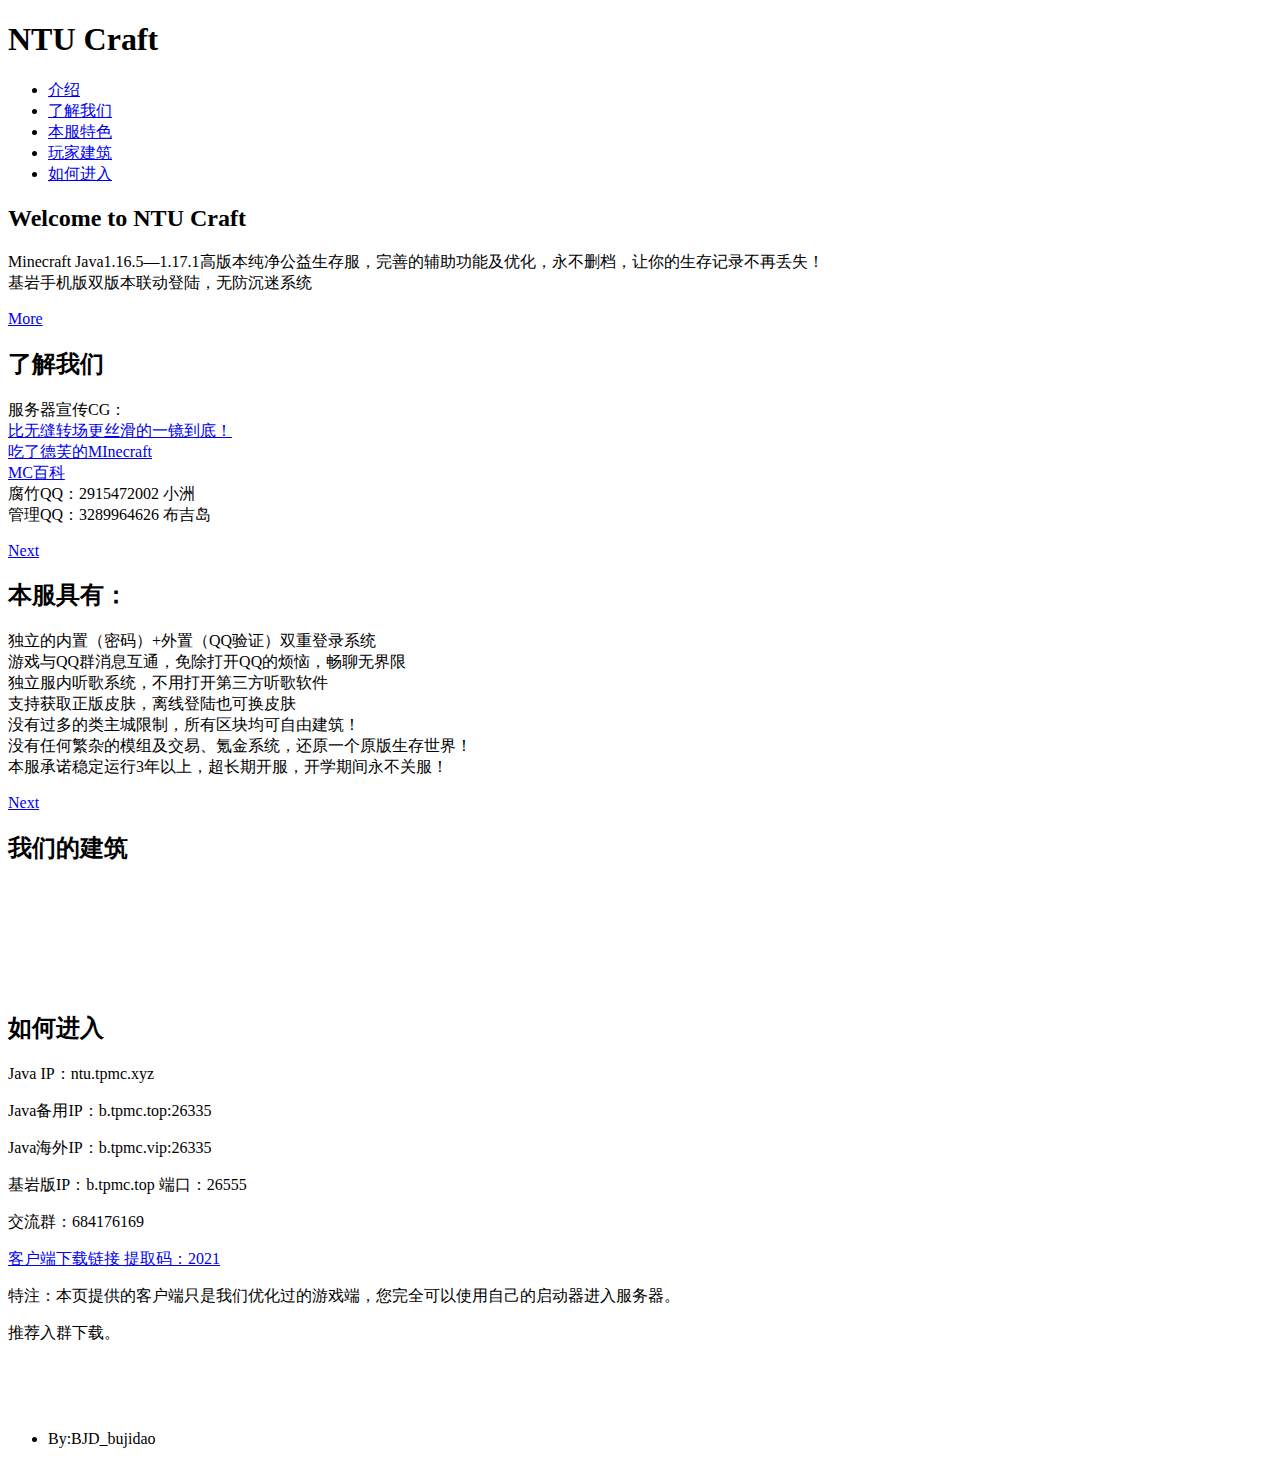
==== index.html @ eb674437 "Update index.html" ====
<!DOCTYPE HTML>
<!--
	Big Picture by HTML5 UP
	html5up.net | @ajlkn
	Free for personal and commercial use under the CCA 3.0 license (html5up.net/license)
-->
<html>
	<head>
		<title>Welcome to NTU Craft </title>
		<meta charset="utf-8" />
		<meta name="viewport" content="width=device-width, initial-scale=1, user-scalable=no" />
		<link rel="stylesheet" href="assets/css/main.css" />
		<noscript><link rel="stylesheet" href="assets/css/noscript.css" /></noscript>
	</head>
	<body class="is-preload">

		<!-- Header -->
			<header id="header">
				<h1>NTU Craft</h1>
				<nav>
					<ul>
						<li><a href="#intro">介绍</a></li>
						<li><a href="#one">了解我们</a></li>
						<li><a href="#two">本服特色</a></li>
						<li><a href="#work">玩家建筑</a></li>
						<li><a href="#contact">如何进入</a></li>
					</ul>
				</nav>
			</header>

		<!-- Intro -->
			<section id="intro" class="main style1 dark fullscreen">
				<div class="content">
					<header>
						<h2>Welcome to NTU Craft</h2>
					</header>
					<p>Minecraft Java1.16.5—1.17.1高版本纯净公益生存服，完善的辅助功能及优化，永不删档，让你的生存记录不再丢失！</strong></a><br />
					基岩手机版双版本联动登陆，无防沉迷系统</p>
					<footer>
						<a href="#one" class="button style2 down">More</a>
					</footer>
				</div>
			</section>

		<!-- One -->
			<section id="one" class="main style2 right dark fullscreen">
				<div class="content box style2">
					<header>
						<h2>了解我们</h2>
					</header>
					<p>服务器宣传CG：</strong></a><br />
						<a href="https://www.bilibili.com/video/BV1q44y1k7v3">比无缝转场更丝滑的一镜到底！</a></strong></a><br />
						<a href="https://www.bilibili.com/video/BV1xq4y1M7Hx">吃了德芙的MInecraft</a></strong></a><br />
						<a href="https://play.mcmod.cn/sv20185630.html">MC百科</a></strong></a><br />
						腐竹QQ：2915472002 小洲</strong></a><br />
						管理QQ：3289964626 布吉岛</strong></a><br />

				</div>
				<a href="#two" class="button style2 down anchored">Next</a>
			</section>

		<!-- Two -->
			<section id="two" class="main style2 left dark fullscreen">
				<div class="content box style2">
					<header>
						<h2>本服具有：</h2>
					</header>
					<p>独立的内置（密码）+外置（QQ验证）双重登录系统</strong></a><br />
						游戏与QQ群消息互通，免除打开QQ的烦恼，畅聊无界限</strong></a><br />
						独立服内听歌系统，不用打开第三方听歌软件</strong></a><br />
						支持获取正版皮肤，离线登陆也可换皮肤</strong></a><br />
						没有过多的类主城限制，所有区块均可自由建筑！</strong></a><br />
						没有任何繁杂的模组及交易、氪金系统，还原一个原版生存世界！</strong></a><br />
						本服承诺稳定运行3年以上，超长期开服，开学期间永不关服！</strong></a><br />
				</div>
				<a href="#work" class="button style2 down anchored">Next</a>
			</section>

		<!-- Work -->
			<section id="work" class="main style3 primary">
				<div class="content">
					<header>
						<h2>我们的建筑</h2>
					</header>

					<!-- Gallery  -->
						<div class="gallery">
							<article class="from-left">
								<a href="images/fulls/07.jpg" class="image fit"><img src="images/thumbs/01.jpg" title="ZW_wierd的小岛" alt="" /></a>
							</article>
							<article class="from-right">
								<a href="images/fulls/08.jpg" class="image fit"><img src="images/thumbs/02.jpg" title="BJD_bujidao的奇怪别墅" alt="" /></a>
							</article>
							<article class="from-left">
								<a href="images/fulls/03.jpg" class="image fit"><img src="images/thumbs/03.jpg" title="kss的寒舍" alt="" /></a>
							</article>
							<article class="from-right">
								<a href="images/fulls/04.jpg" class="image fit"><img src="images/thumbs/04.jpg" title="ZW_wierd的小岛" alt="" /></a>
							</article>
							<article class="from-left">
								<a href="images/fulls/05.jpg" class="image fit"><img src="images/thumbs/05.jpg" title="Vekarovsky的塔" alt="" /></a>
							</article>
							<article class="from-right">
								<a href="images/fulls/06.jpg" class="image fit"><img src="images/thumbs/06.jpg" title="BJD_bujidao的高速熔炉" alt="" /></a>
							</article>
						</div>

				</div>
			</section>

		<!-- Contact -->
			<section id="contact" class="main style3 secondary">
				<div class="content">
					<header>
						<h2>如何进入</h2>
					</header>
					<p>Java IP：ntu.tpmc.xyz</p>
					   Java备用IP：b.tpmc.top:26335</p>
					   Java海外IP：b.tpmc.vip:26335</p>
					   基岩版IP：b.tpmc.top 端口：26555</p>
					   交流群：684176169</p>
					   <a href="https://pan.baidu.com/s/1hnjFsrWrqEPJQACmv5QQeQ">客户端下载链接 提取码：2021</a></p>
					   特注：本页提供的客户端只是我们优化过的游戏端，您完全可以使用自己的启动器进入服务器。</p>
					   推荐入群下载。</p>
					</strong></a><br />
				</strong></a><br />
			</strong></a><br />
			</section>

		<!-- Footer -->
			<footer id="footer">

				<!-- Menu -->
					<ul class="menu">
						<li>By:BJD_bujidao</a></li>
					</ul>

			</footer>

		<!-- Scripts -->
			<script src="assets/js/jquery.min.js"></script>
			<script src="assets/js/jquery.poptrox.min.js"></script>
			<script src="assets/js/jquery.scrolly.min.js"></script>
			<script src="assets/js/jquery.scrollex.min.js"></script>
			<script src="assets/js/browser.min.js"></script>
			<script src="assets/js/breakpoints.min.js"></script>
			<script src="assets/js/util.js"></script>
			<script src="assets/js/main.js"></script>

	</body>
</html>
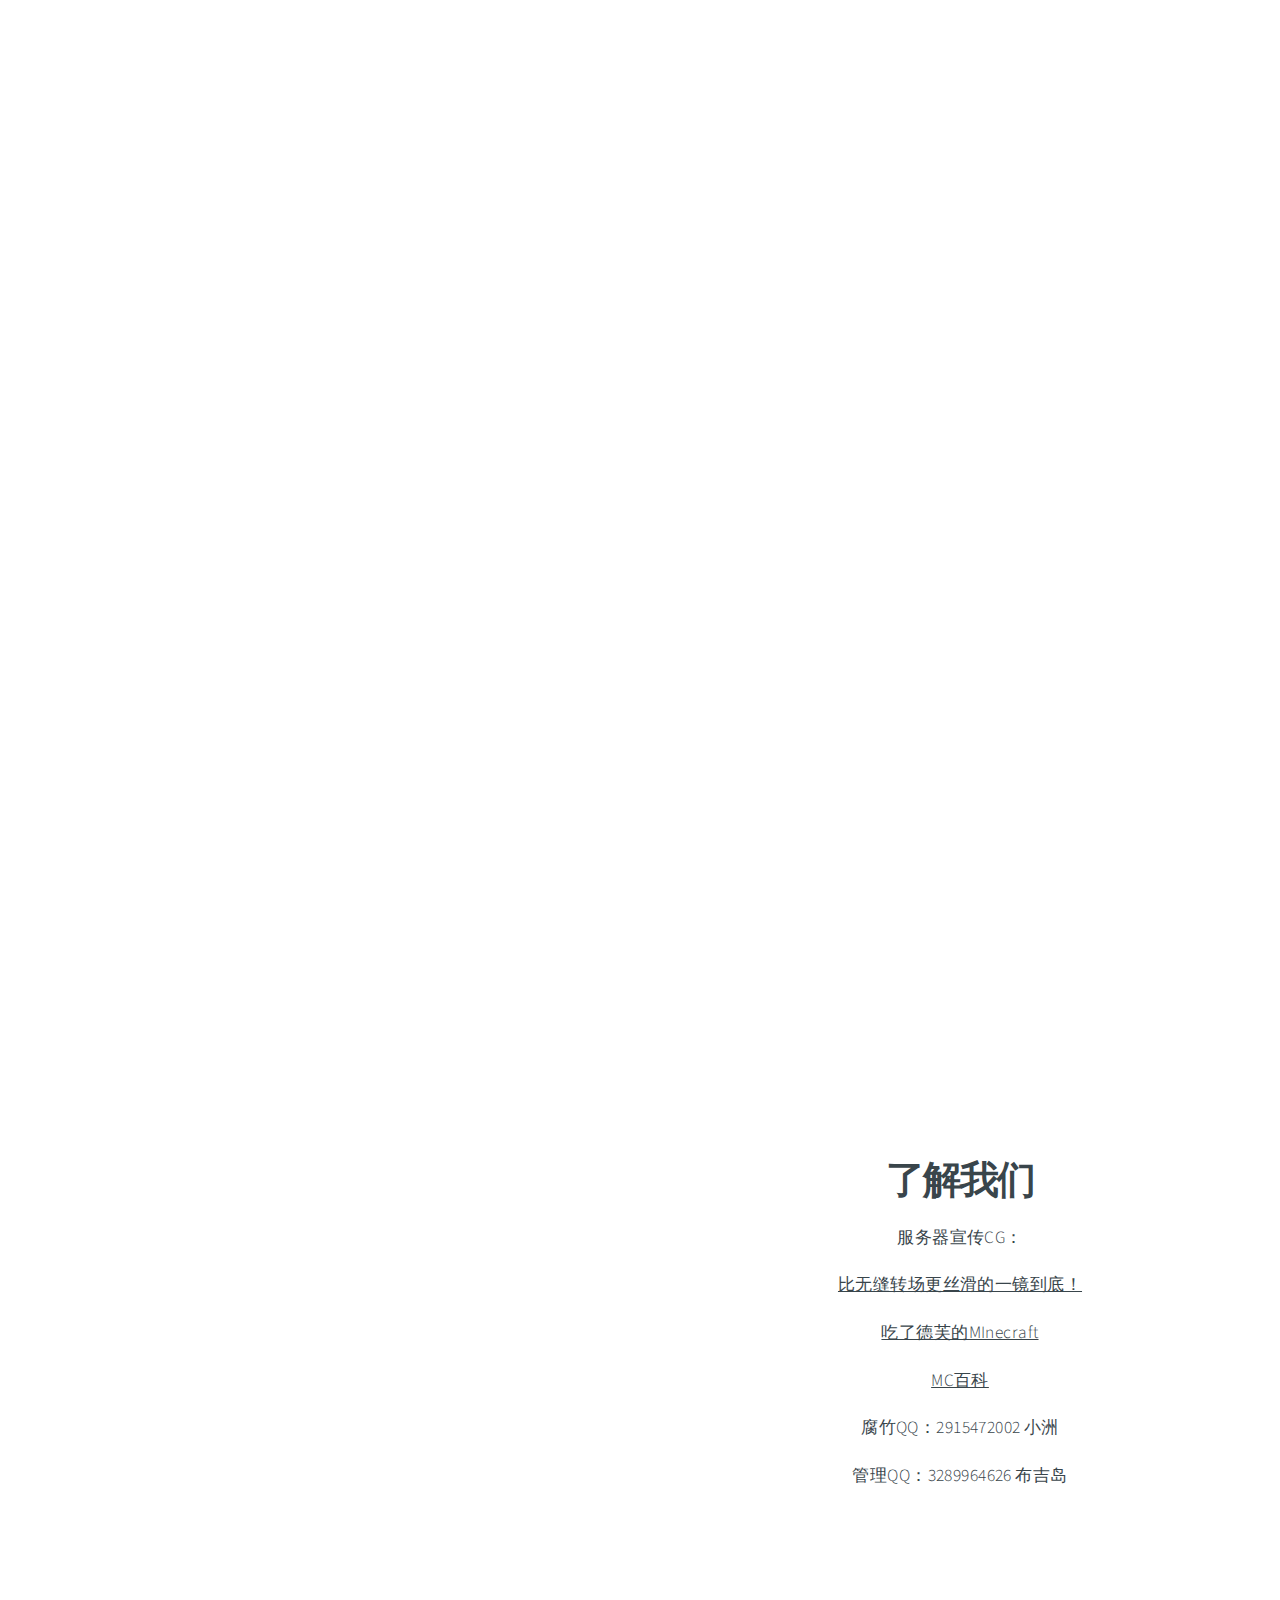
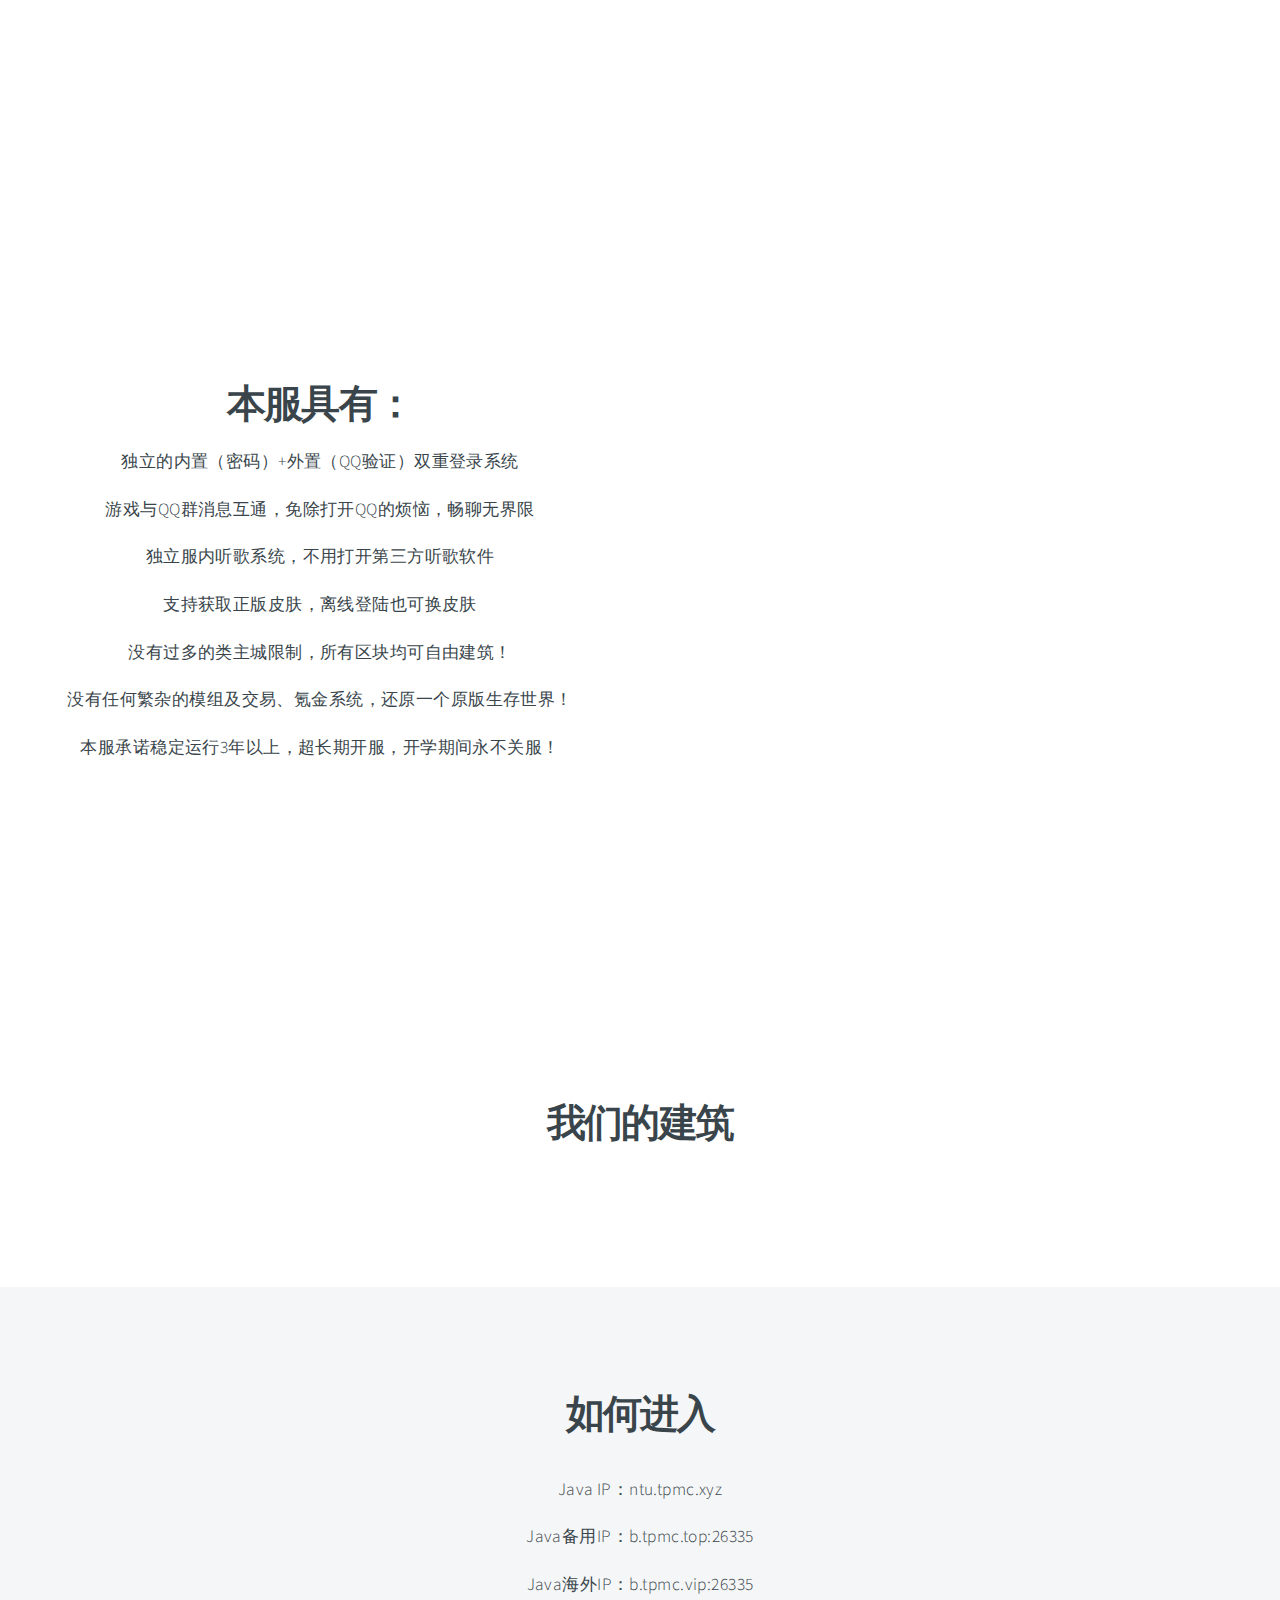
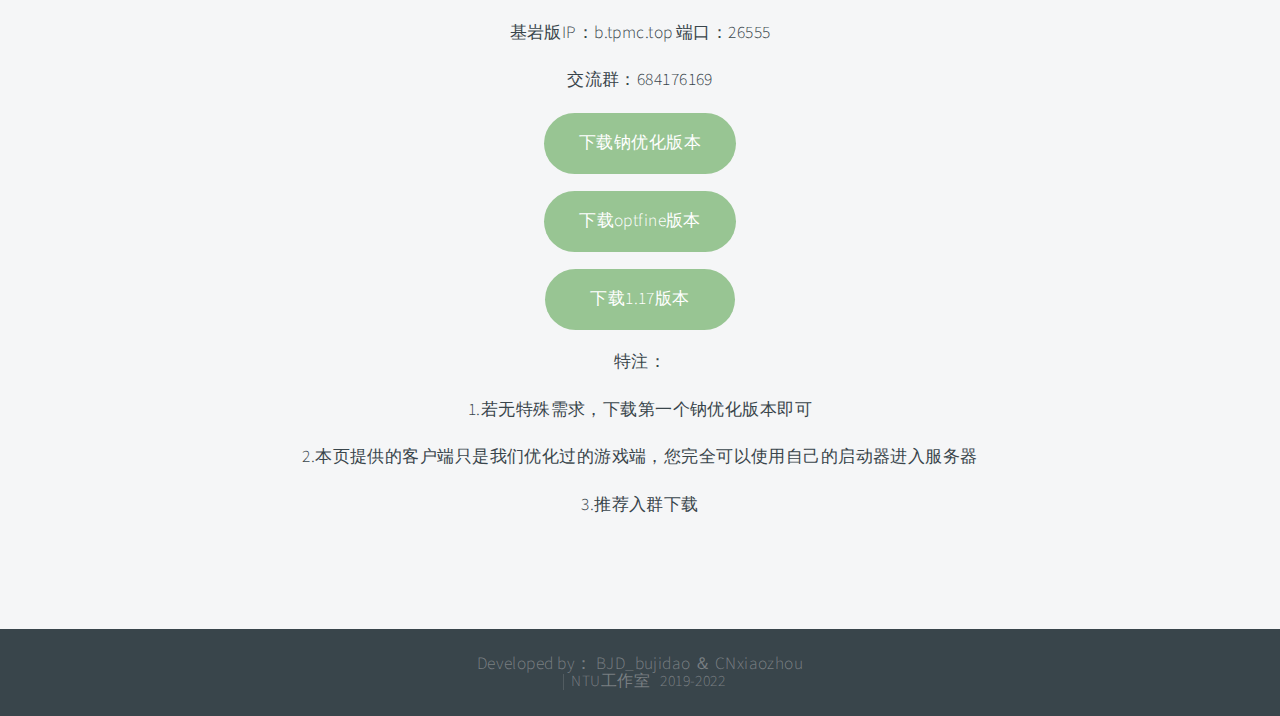
==== commit fe783151: "5" ====
--- a/index.html
+++ b/index.html
@@ -6,7 +6,9 @@
 -->
 <html>
 	<head>
-		<title>Welcome to NTU Craft </title>
+		<link rel="bookmark" type="images/x-icon" href="favicon.ico"/>
+		<link rel="shortcut icon" href="favicon.ico">
+		<title>NTU Craft Sever</title>
 		<meta charset="utf-8" />
 		<meta name="viewport" content="width=device-width, initial-scale=1, user-scalable=no" />
 		<link rel="stylesheet" href="assets/css/main.css" />
@@ -16,6 +18,8 @@
 
 		<!-- Header -->
 			<header id="header">
+				<link rel="bookmark" type="images/x-icon" href="favicon.ico"/>
+				<link rel="shortcut icon" href="favicon.ico">
 				<h1>NTU Craft</h1>
 				<nav>
 					<ul>
@@ -32,10 +36,12 @@
 			<section id="intro" class="main style1 dark fullscreen">
 				<div class="content">
 					<header>
-						<h2>Welcome to NTU Craft</h2>
+						<link rel="bookmark" type="images/x-icon" href="favicon.ico"/>
+						<link rel="shortcut icon" href="favicon.ico">
+						<h2>Welcome  to  NTU  Craft!</h2>
 					</header>
-					<p>Minecraft Java1.16.5—1.17.1高版本纯净公益生存服，完善的辅助功能及优化，永不删档，让你的生存记录不再丢失！</strong></a><br />
-					基岩手机版双版本联动登陆，无防沉迷系统</p>
+					<p>Minecraft Java1.16.5—1.17.1高版本纯净公益生存服</strong></a><br /></p>
+					Java/基岩双版本联动登陆，无防沉迷系统!</p>
 					<footer>
 						<a href="#one" class="button style2 down">More</a>
 					</footer>
@@ -46,14 +52,16 @@
 			<section id="one" class="main style2 right dark fullscreen">
 				<div class="content box style2">
 					<header>
+						<link rel="bookmark" type="images/x-icon" href="favicon.ico"/>
+						<link rel="shortcut icon" href="favicon.ico">
 						<h2>了解我们</h2>
 					</header>
-					<p>服务器宣传CG：</strong></a><br />
-						<a href="https://www.bilibili.com/video/BV1q44y1k7v3">比无缝转场更丝滑的一镜到底！</a></strong></a><br />
-						<a href="https://www.bilibili.com/video/BV1xq4y1M7Hx">吃了德芙的MInecraft</a></strong></a><br />
-						<a href="https://play.mcmod.cn/sv20185630.html">MC百科</a></strong></a><br />
-						腐竹QQ：2915472002 小洲</strong></a><br />
-						管理QQ：3289964626 布吉岛</strong></a><br />
+					<p>服务器宣传CG：</strong></a><br /></p>
+						<a href="https://www.bilibili.com/video/BV1q44y1k7v3"_target="_blank">比无缝转场更丝滑的一镜到底！</a></strong></a><br /></p>
+						<a href="https://www.bilibili.com/video/BV1xq4y1M7Hx"_target="_blank">吃了德芙的MInecraft</a></strong></a><br /></p>
+						<a href="https://play.mcmod.cn/sv20185630.html"_target="_blank">MC百科</a></strong></a><br /></p>
+						腐竹QQ：2915472002 小洲</strong></a><br /></p>
+						管理QQ：3289964626 布吉岛</strong></a><br /></p>
 
 				</div>
 				<a href="#two" class="button style2 down anchored">Next</a>
@@ -63,15 +71,17 @@
 			<section id="two" class="main style2 left dark fullscreen">
 				<div class="content box style2">
 					<header>
+						<link rel="bookmark" type="images/x-icon" href="favicon.ico"/>
+						<link rel="shortcut icon" href="favicon.ico">
 						<h2>本服具有：</h2>
 					</header>
-					<p>独立的内置（密码）+外置（QQ验证）双重登录系统</strong></a><br />
-						游戏与QQ群消息互通，免除打开QQ的烦恼，畅聊无界限</strong></a><br />
-						独立服内听歌系统，不用打开第三方听歌软件</strong></a><br />
-						支持获取正版皮肤，离线登陆也可换皮肤</strong></a><br />
-						没有过多的类主城限制，所有区块均可自由建筑！</strong></a><br />
-						没有任何繁杂的模组及交易、氪金系统，还原一个原版生存世界！</strong></a><br />
-						本服承诺稳定运行3年以上，超长期开服，开学期间永不关服！</strong></a><br />
+					<p>独立的内置（密码）+外置（QQ验证）双重登录系统</strong></a><br /></p>
+						游戏与QQ群消息互通，免除打开QQ的烦恼，畅聊无界限</strong></a><br /></p>
+						独立服内听歌系统，不用打开第三方听歌软件</strong></a><br /></p>
+						支持获取正版皮肤，离线登陆也可换皮肤</strong></a><br /></p>
+						没有过多的类主城限制，所有区块均可自由建筑！</strong></a><br /></p>
+						没有任何繁杂的模组及交易、氪金系统，还原一个原版生存世界！</strong></a><br /></p>
+						本服承诺稳定运行3年以上，超长期开服，开学期间永不关服！</strong></a><br /></p>
 				</div>
 				<a href="#work" class="button style2 down anchored">Next</a>
 			</section>
@@ -80,6 +90,8 @@
 			<section id="work" class="main style3 primary">
 				<div class="content">
 					<header>
+						<link rel="bookmark" type="images/x-icon" href="favicon.ico"/>
+						<link rel="shortcut icon" href="favicon.ico">
 						<h2>我们的建筑</h2>
 					</header>
 
@@ -112,6 +124,8 @@
 			<section id="contact" class="main style3 secondary">
 				<div class="content">
 					<header>
+						<link rel="bookmark" type="images/x-icon" href="favicon.ico"/>
+						<link rel="shortcut icon" href="favicon.ico">
 						<h2>如何进入</h2>
 					</header>
 					<p>Java IP：ntu.tpmc.xyz</p>
@@ -119,9 +133,13 @@
 					   Java海外IP：b.tpmc.vip:26335</p>
 					   基岩版IP：b.tpmc.top 端口：26555</p>
 					   交流群：684176169</p>
-					   <a href="https://pan.baidu.com/s/1hnjFsrWrqEPJQACmv5QQeQ">客户端下载链接 提取码：2021</a></p>
-					   特注：本页提供的客户端只是我们优化过的游戏端，您完全可以使用自己的启动器进入服务器。</p>
-					   推荐入群下载。</p>
+					   <a href="kehuduan/NTU3.zip" class="button"download="NTU Craft.zip"> 下载钠优化版本</a></p>
+					   <a href="kehuduan/NTU2.zip" class="button"download="NTU Craft.zip">下载optfine版本</a></p>
+					   <a href="kehuduan/NTU1.zip" class="button"download="NTU Craft.zip">&nbsp;&nbsp;&nbsp;下载1.17版本&nbsp;&nbsp;&nbsp; </a></p>
+					   特注：</p>
+					   1.若无特殊需求，下载第一个钠优化版本即可</p>
+					   2.本页提供的客户端只是我们优化过的游戏端，您完全可以使用自己的启动器进入服务器</p>
+					   3.推荐入群下载</p>
 					</strong></a><br />
 				</strong></a><br />
 			</strong></a><br />
@@ -129,23 +147,30 @@
 
 		<!-- Footer -->
 			<footer id="footer">
+				
+				<!-- Menu -->
+				<ul class="menu">
+					<head> 
+						<style> 
+						body{ text-align:center} 
+						</style> 
+						</head> 
+						<body> 
+						<div class="div"> 
+						Developed by： BJD_bujidao ＆ CNxiaozhou
+						</div> 
+						<head> 
+						<li>NTU工作室&nbsp;&nbsp;&nbsp;2019-2022</a>
 
-				<!-- Menu -->
-					<ul class="menu">
-						<li>By:BJD_bujidao</a></li>
-					</ul>
+	<!-- Scripts -->
+		<script src="assets/js/jquery.min.js"></script>
+		<script src="assets/js/jquery.poptrox.min.js"></script>
+		<script src="assets/js/jquery.scrolly.min.js"></script>
+		<script src="assets/js/jquery.scrollex.min.js"></script>
+		<script src="assets/js/browser.min.js"></script>
+		<script src="assets/js/breakpoints.min.js"></script>
+		<script src="assets/js/util.js"></script>
+		<script src="assets/js/main.js"></script>
 
-			</footer>
-
-		<!-- Scripts -->
-			<script src="assets/js/jquery.min.js"></script>
-			<script src="assets/js/jquery.poptrox.min.js"></script>
-			<script src="assets/js/jquery.scrolly.min.js"></script>
-			<script src="assets/js/jquery.scrollex.min.js"></script>
-			<script src="assets/js/browser.min.js"></script>
-			<script src="assets/js/breakpoints.min.js"></script>
-			<script src="assets/js/util.js"></script>
-			<script src="assets/js/main.js"></script>
-
-	</body>
+</body>
 </html>--- a/assets/css/main.css
+++ b/assets/css/main.css
@@ -0,0 +1,2312 @@
+@import url("https://fonts.googleapis.com/css?family=Source+Sans+Pro:300,900");
+@import url("fontawesome-all.min.css");
+
+/*
+	Big Picture by HTML5 UP
+	html5up.net | @ajlkn
+	Free for personal and commercial use under the CCA 3.0 license (html5up.net/license)
+*/
+
+html, body, div, span, applet, object,
+iframe, h1, h2, h3, h4, h5, h6, p, blockquote,
+pre, a, abbr, acronym, address, big, cite,
+code, del, dfn, em, img, ins, kbd, q, s, samp,
+small, strike, strong, sub, sup, tt, var, b,
+u, i, center, dl, dt, dd, ol, ul, li, fieldset,
+form, label, legend, table, caption, tbody,
+tfoot, thead, tr, th, td, article, aside,
+canvas, details, embed, figure, figcaption,
+footer, header, hgroup, menu, nav, output, ruby,
+section, summary, time, mark, audio, video {
+	margin: 0;
+	padding: 0;
+	border: 0;
+	font-size: 100%;
+	font: inherit;
+	vertical-align: baseline;}
+
+article, aside, details, figcaption, figure,
+footer, header, hgroup, menu, nav, section {
+	display: block;}
+
+body {
+	line-height: 1;
+}
+
+ol, ul {
+	list-style: none;
+}
+
+blockquote, q {
+	quotes: none;
+}
+
+	blockquote:before, blockquote:after, q:before, q:after {
+		content: '';
+		content: none;
+	}
+
+table {
+	border-collapse: collapse;
+	border-spacing: 0;
+}
+
+body {
+	-webkit-text-size-adjust: none;
+}
+
+mark {
+	background-color: transparent;
+	color: inherit;
+}
+
+input::-moz-focus-inner {
+	border: 0;
+	padding: 0;
+}
+
+input, select, textarea {
+	-moz-appearance: none;
+	-webkit-appearance: none;
+	-ms-appearance: none;
+	appearance: none;
+}
+
+/* Basic */
+
+	@-ms-viewport {
+		width: device-width;
+	}
+
+	html {
+		height: 100%;
+	}
+
+	html {
+		box-sizing: border-box;
+	}
+
+	*, *:before, *:after {
+		box-sizing: inherit;
+	}
+
+	body {
+		background: #ffffff;
+		height: 100%;
+		min-width: 320px;
+	}
+
+		body.is-preload *, body.is-preload *:before, body.is-preload *:after {
+			-moz-animation: none !important;
+			-webkit-animation: none !important;
+			-ms-animation: none !important;
+			animation: none !important;
+			-moz-transition: none !important;
+			-webkit-transition: none !important;
+			-ms-transition: none !important;
+			transition: none !important;
+		}
+
+/* Spinner */
+
+	@-moz-keyframes spinner-rotate {
+		0% {
+			-moz-transform: scale(1) rotate(0deg);
+			-webkit-transform: scale(1) rotate(0deg);
+			-ms-transform: scale(1) rotate(0deg);
+			transform: scale(1) rotate(0deg);
+		}
+
+		100% {
+			-moz-transform: scale(1) rotate(360deg);
+			-webkit-transform: scale(1) rotate(360deg);
+			-ms-transform: scale(1) rotate(360deg);
+			transform: scale(1) rotate(360deg);
+		}
+	}
+
+	@-webkit-keyframes spinner-rotate {
+		0% {
+			-moz-transform: scale(1) rotate(0deg);
+			-webkit-transform: scale(1) rotate(0deg);
+			-ms-transform: scale(1) rotate(0deg);
+			transform: scale(1) rotate(0deg);
+		}
+
+		100% {
+			-moz-transform: scale(1) rotate(360deg);
+			-webkit-transform: scale(1) rotate(360deg);
+			-ms-transform: scale(1) rotate(360deg);
+			transform: scale(1) rotate(360deg);
+		}
+	}
+
+	@-ms-keyframes spinner-rotate {
+		0% {
+			-moz-transform: scale(1) rotate(0deg);
+			-webkit-transform: scale(1) rotate(0deg);
+			-ms-transform: scale(1) rotate(0deg);
+			transform: scale(1) rotate(0deg);
+		}
+
+		100% {
+			-moz-transform: scale(1) rotate(360deg);
+			-webkit-transform: scale(1) rotate(360deg);
+			-ms-transform: scale(1) rotate(360deg);
+			transform: scale(1) rotate(360deg);
+		}
+	}
+
+	@keyframes spinner-rotate {
+		0% {
+			-moz-transform: scale(1) rotate(0deg);
+			-webkit-transform: scale(1) rotate(0deg);
+			-ms-transform: scale(1) rotate(0deg);
+			transform: scale(1) rotate(0deg);
+		}
+
+		100% {
+			-moz-transform: scale(1) rotate(360deg);
+			-webkit-transform: scale(1) rotate(360deg);
+			-ms-transform: scale(1) rotate(360deg);
+			transform: scale(1) rotate(360deg);
+		}
+	}
+
+/* Loader */
+
+	@-moz-keyframes spinner-show {
+		0% {
+			opacity: 0;
+		}
+
+		100% {
+			opacity: 1;
+		}
+	}
+
+	@-webkit-keyframes spinner-show {
+		0% {
+			opacity: 0;
+		}
+
+		100% {
+			opacity: 1;
+		}
+	}
+
+	@-ms-keyframes spinner-show {
+		0% {
+			opacity: 0;
+		}
+
+		100% {
+			opacity: 1;
+		}
+	}
+
+	@keyframes spinner-show {
+		0% {
+			opacity: 0;
+		}
+
+		100% {
+			opacity: 1;
+		}
+	}
+
+	@-moz-keyframes spinner-hide {
+		0% {
+			-moz-transform: scale(1) rotate(0deg);
+			-webkit-transform: scale(1) rotate(0deg);
+			-ms-transform: scale(1) rotate(0deg);
+			transform: scale(1) rotate(0deg);
+			color: #e5e6e7;
+			z-index: 100001;
+		}
+
+		99% {
+			-moz-transform: scale(0.5) rotate(360deg);
+			-webkit-transform: scale(0.5) rotate(360deg);
+			-ms-transform: scale(0.5) rotate(360deg);
+			transform: scale(0.5) rotate(360deg);
+			color: #e5e6e7;
+			z-index: 100001;
+		}
+
+		100% {
+			-moz-transform: scale(0.5) rotate(360deg);
+			-webkit-transform: scale(0.5) rotate(360deg);
+			-ms-transform: scale(0.5) rotate(360deg);
+			transform: scale(0.5) rotate(360deg);
+			color: #e5e6e7;
+			z-index: -1;
+		}
+	}
+
+	@-webkit-keyframes spinner-hide {
+		0% {
+			-moz-transform: scale(1) rotate(0deg);
+			-webkit-transform: scale(1) rotate(0deg);
+			-ms-transform: scale(1) rotate(0deg);
+			transform: scale(1) rotate(0deg);
+			color: #e5e6e7;
+			z-index: 100001;
+		}
+
+		99% {
+			-moz-transform: scale(0.5) rotate(360deg);
+			-webkit-transform: scale(0.5) rotate(360deg);
+			-ms-transform: scale(0.5) rotate(360deg);
+			transform: scale(0.5) rotate(360deg);
+			color: #e5e6e7;
+			z-index: 100001;
+		}
+
+		100% {
+			-moz-transform: scale(0.5) rotate(360deg);
+			-webkit-transform: scale(0.5) rotate(360deg);
+			-ms-transform: scale(0.5) rotate(360deg);
+			transform: scale(0.5) rotate(360deg);
+			color: #e5e6e7;
+			z-index: -1;
+		}
+	}
+
+	@-ms-keyframes spinner-hide {
+		0% {
+			-moz-transform: scale(1) rotate(0deg);
+			-webkit-transform: scale(1) rotate(0deg);
+			-ms-transform: scale(1) rotate(0deg);
+			transform: scale(1) rotate(0deg);
+			color: #e5e6e7;
+			z-index: 100001;
+		}
+
+		99% {
+			-moz-transform: scale(0.5) rotate(360deg);
+			-webkit-transform: scale(0.5) rotate(360deg);
+			-ms-transform: scale(0.5) rotate(360deg);
+			transform: scale(0.5) rotate(360deg);
+			color: #e5e6e7;
+			z-index: 100001;
+		}
+
+		100% {
+			-moz-transform: scale(0.5) rotate(360deg);
+			-webkit-transform: scale(0.5) rotate(360deg);
+			-ms-transform: scale(0.5) rotate(360deg);
+			transform: scale(0.5) rotate(360deg);
+			color: #e5e6e7;
+			z-index: -1;
+		}
+	}
+
+	@keyframes spinner-hide {
+		0% {
+			-moz-transform: scale(1) rotate(0deg);
+			-webkit-transform: scale(1) rotate(0deg);
+			-ms-transform: scale(1) rotate(0deg);
+			transform: scale(1) rotate(0deg);
+			color: #e5e6e7;
+			z-index: 100001;
+		}
+
+		99% {
+			-moz-transform: scale(0.5) rotate(360deg);
+			-webkit-transform: scale(0.5) rotate(360deg);
+			-ms-transform: scale(0.5) rotate(360deg);
+			transform: scale(0.5) rotate(360deg);
+			color: #e5e6e7;
+			z-index: 100001;
+		}
+
+		100% {
+			-moz-transform: scale(0.5) rotate(360deg);
+			-webkit-transform: scale(0.5) rotate(360deg);
+			-ms-transform: scale(0.5) rotate(360deg);
+			transform: scale(0.5) rotate(360deg);
+			color: #e5e6e7;
+			z-index: -1;
+		}
+	}
+
+	@-moz-keyframes overlay-hide {
+		0% {
+			opacity: 1;
+			z-index: 100000;
+		}
+
+		15% {
+			opacity: 1;
+			z-index: 100000;
+		}
+
+		99% {
+			opacity: 0;
+			z-index: 100000;
+		}
+
+		100% {
+			opacity: 0;
+			z-index: -1;
+		}
+	}
+
+	@-webkit-keyframes overlay-hide {
+		0% {
+			opacity: 1;
+			z-index: 100000;
+		}
+
+		15% {
+			opacity: 1;
+			z-index: 100000;
+		}
+
+		99% {
+			opacity: 0;
+			z-index: 100000;
+		}
+
+		100% {
+			opacity: 0;
+			z-index: -1;
+		}
+	}
+
+	@-ms-keyframes overlay-hide {
+		0% {
+			opacity: 1;
+			z-index: 100000;
+		}
+
+		15% {
+			opacity: 1;
+			z-index: 100000;
+		}
+
+		99% {
+			opacity: 0;
+			z-index: 100000;
+		}
+
+		100% {
+			opacity: 0;
+			z-index: -1;
+		}
+	}
+
+	@keyframes overlay-hide {
+		0% {
+			opacity: 1;
+			z-index: 100000;
+		}
+
+		15% {
+			opacity: 1;
+			z-index: 100000;
+		}
+
+		99% {
+			opacity: 0;
+			z-index: 100000;
+		}
+
+		100% {
+			opacity: 0;
+			z-index: -1;
+		}
+	}
+
+	body {
+		text-decoration: none;
+	}
+
+		body:before {
+			-moz-animation: spinner-show 1.5s 1 0.25s ease forwards, spinner-hide 0.25s ease-in-out forwards !important;
+			-webkit-animation: spinner-show 1.5s 1 0.25s ease forwards, spinner-hide 0.25s ease-in-out forwards !important;
+			-ms-animation: spinner-show 1.5s 1 0.25s ease forwards, spinner-hide 0.25s ease-in-out forwards !important;
+			animation: spinner-show 1.5s 1 0.25s ease forwards, spinner-hide 0.25s ease-in-out forwards !important;
+			-moz-transform-origin: 50% 50%;
+			-webkit-transform-origin: 50% 50%;
+			-ms-transform-origin: 50% 50%;
+			transform-origin: 50% 50%;
+			-moz-osx-font-smoothing: grayscale;
+			-webkit-font-smoothing: antialiased;
+			font-family: FontAwesome;
+			font-style: normal;
+			font-weight: normal;
+			text-transform: none !important;
+			color: #e5e6e7;
+			content: '\f1ce';
+			cursor: default;
+			display: block;
+			font-size: 2em;
+			height: 2em;
+			left: 50%;
+			line-height: 2em;
+			margin: -1em 0 0 -1em;
+			opacity: 0;
+			position: fixed;
+			text-align: center;
+			top: 50%;
+			width: 2em;
+			z-index: -1;
+		}
+
+		body:after {
+			-moz-animation: overlay-hide 1.5s ease-in forwards !important;
+			-webkit-animation: overlay-hide 1.5s ease-in forwards !important;
+			-ms-animation: overlay-hide 1.5s ease-in forwards !important;
+			animation: overlay-hide 1.5s ease-in forwards !important;
+			background: #ffffff;
+			content: '';
+			display: block;
+			height: 100%;
+			left: 0;
+			opacity: 0;
+			position: fixed;
+			top: 0;
+			width: 100%;
+			z-index: -1;
+		}
+
+		body.is-preload:before {
+			-moz-animation: spinner-show 1.5s 1 0.25s ease forwards, spinner-rotate 0.75s infinite linear !important;
+			-webkit-animation: spinner-show 1.5s 1 0.25s ease forwards, spinner-rotate 0.75s infinite linear !important;
+			-ms-animation: spinner-show 1.5s 1 0.25s ease forwards, spinner-rotate 0.75s infinite linear !important;
+			animation: spinner-show 1.5s 1 0.25s ease forwards, spinner-rotate 0.75s infinite linear !important;
+			z-index: 100001;
+		}
+
+		body.is-preload:after {
+			-moz-animation: none !important;
+			-webkit-animation: none !important;
+			-ms-animation: none !important;
+			animation: none !important;
+			opacity: 1;
+			z-index: 100000;
+		}
+
+	@media (-webkit-min-device-pixel-ratio: 2) {
+
+		body:before {
+			line-height: 2.025em;
+		}
+
+	}
+
+/* Type */
+
+	body, input, textarea, select {
+		font-family: "Source Sans Pro", "sans-serif";
+		font-weight: 300;
+		font-size: 18pt;
+		line-height: 1.75em;
+		color: #39454b;
+		letter-spacing: 0.025em;
+	}
+
+		@media screen and (max-width: 1920px) {
+
+			body, input, textarea, select {
+				font-size: 17pt;
+			}
+
+		}
+
+		@media screen and (max-width: 1680px) {
+
+			body, input, textarea, select {
+				font-size: 15pt;
+			}
+
+		}
+
+		@media screen and (max-width: 1280px) {
+
+			body, input, textarea, select {
+				font-size: 13pt;
+			}
+
+		}
+
+		@media screen and (max-width: 1000px) {
+
+			body, input, textarea, select {
+				font-size: 13pt;
+			}
+
+		}
+
+		@media screen and (max-width: 736px) {
+
+			body, input, textarea, select {
+				font-size: 12pt;
+				line-height: 1.5em;
+			}
+
+		}
+
+	h1, h2, h3, h4, h5, h6 {
+		font-weight: 900;
+		color: inherit;
+		letter-spacing: -0.0325em;
+	}
+
+		h1 a, h2 a, h3 a, h4 a, h5 a, h6 a {
+			color: inherit;
+			text-decoration: none;
+		}
+
+	h2 {
+		font-size: 2.25em;
+		line-height: 1.25em;
+		letter-spacing: -0.05em;
+	}
+
+	@media screen and (max-width: 736px) {
+
+		h2 {
+			font-size: 1.5em;
+		}
+
+	}
+
+	strong, b {
+		font-weight: 900;
+		color: inherit;
+	}
+
+	em, i {
+		font-style: italic;
+	}
+
+	a {
+		-moz-transition: color 0.2s ease-in-out;
+		-webkit-transition: color 0.2s ease-in-out;
+		-ms-transition: color 0.2s ease-in-out;
+		transition: color 0.2s ease-in-out;
+		color: #98c593;
+	}
+
+	sub {
+		position: relative;
+		top: 0.5em;
+		font-size: 0.8em;
+	}
+
+	sup {
+		position: relative;
+		top: -0.5em;
+		font-size: 0.8em;
+	}
+
+	hr {
+		border: 0;
+		border-top: solid 1px #e5e6e7;
+	}
+
+	blockquote {
+		border-left: solid 0.5em #e5e6e7;
+		padding: 1em 0 1em 2em;
+		font-style: italic;
+	}
+
+	p, ul, ol, dl, table {
+		margin-bottom: 1em;
+	}
+
+/* Box */
+
+	.box {
+		background: #ffffff;
+		color: #39454b;
+		padding: 2em;
+	}
+
+		.box > :last-child {
+			margin-bottom: 0;
+		}
+
+		.box.style2 {
+			padding: 3.5em 2.5em 3.5em 2.5em;
+		}
+
+		@media screen and (max-width: 736px) {
+
+			.box {
+				padding: 1em;
+			}
+
+				.box.style2 {
+					padding: 1.5em 1.25em 1.5em 1.25em;
+					background-color: rgba(255, 255, 255, 0.9);
+				}
+
+		}
+
+/* Button */
+
+	input[type="button"],
+	input[type="submit"],
+	input[type="reset"],
+	.button,
+	button {
+		-moz-appearance: none;
+		-webkit-appearance: none;
+		-ms-appearance: none;
+		appearance: none;
+		-moz-transition: background-color 0.2s ease-in-out;
+		-webkit-transition: background-color 0.2s ease-in-out;
+		-ms-transition: background-color 0.2s ease-in-out;
+		transition: background-color 0.2s ease-in-out;
+		background-color: #98c593;
+		border: 0;
+		border-radius: 3.5em;
+		color: #ffffff;
+		cursor: pointer;
+		display: inline-block;
+		height: 3.5em;
+		line-height: 3.5em;
+		outline: 0;
+		padding: 0 2em 0 2em;
+		position: relative;
+		text-align: center;
+		text-decoration: none;
+	}
+
+		input[type="button"].down,
+		input[type="submit"].down,
+		input[type="reset"].down,
+		.button.down,
+		button.down {
+			width: 5em;
+			height: 5em;
+			line-height: 4.5em;
+			padding: 0;
+			background-image: url("images/dark-arrow.svg");
+			background-position: center center;
+			background-repeat: no-repeat;
+			text-indent: -10em;
+			overflow: hidden;
+		}
+
+			input[type="button"].down.anchored,
+			input[type="submit"].down.anchored,
+			input[type="reset"].down.anchored,
+			.button.down.anchored,
+			button.down.anchored {
+				bottom: 0;
+				border-bottom: 0;
+				border-radius: 3em 3em 0 0;
+				height: 4.5em;
+				margin-left: -2.5em;
+			}
+
+		input[type="button"].anchored,
+		input[type="submit"].anchored,
+		input[type="reset"].anchored,
+		.button.anchored,
+		button.anchored {
+			position: absolute;
+			left: 50%;
+		}
+
+		input[type="button"]:hover,
+		input[type="submit"]:hover,
+		input[type="reset"]:hover,
+		.button:hover,
+		button:hover {
+			background-color: #a8cea4;
+		}
+
+		input[type="button"]:active,
+		input[type="submit"]:active,
+		input[type="reset"]:active,
+		.button:active,
+		button:active {
+			background-color: #88bc82;
+		}
+
+		input[type="button"].style2,
+		input[type="submit"].style2,
+		input[type="reset"].style2,
+		.button.style2,
+		button.style2 {
+			background-color: transparent;
+			border: solid 2px #e5e6e7;
+			color: inherit;
+		}
+
+			input[type="button"].style2:hover,
+			input[type="submit"].style2:hover,
+			input[type="reset"].style2:hover,
+			.button.style2:hover,
+			button.style2:hover {
+				background-color: rgba(229, 230, 231, 0.25);
+			}
+
+			input[type="button"].style2:active,
+			input[type="submit"].style2:active,
+			input[type="reset"].style2:active,
+			.button.style2:active,
+			button.style2:active {
+				background-color: rgba(229, 230, 231, 0.375);
+			}
+
+			input[type="button"].style2.down,
+			input[type="submit"].style2.down,
+			input[type="reset"].style2.down,
+			.button.style2.down,
+			button.style2.down {
+				background-image: url("images/arrow.svg");
+			}
+
+/* Form */
+
+	form {
+		margin: 0 0 2em 0;
+	}
+
+		form > :last-child {
+			margin-bottom: 0;
+		}
+
+		form > .fields {
+			display: -moz-flex;
+			display: -webkit-flex;
+			display: -ms-flex;
+			display: flex;
+			-moz-flex-wrap: wrap;
+			-webkit-flex-wrap: wrap;
+			-ms-flex-wrap: wrap;
+			flex-wrap: wrap;
+			width: calc(100% + 3em);
+			margin: -1.5em 0 2em -1.5em;
+		}
+
+			form > .fields > .field {
+				-moz-flex-grow: 0;
+				-webkit-flex-grow: 0;
+				-ms-flex-grow: 0;
+				flex-grow: 0;
+				-moz-flex-shrink: 0;
+				-webkit-flex-shrink: 0;
+				-ms-flex-shrink: 0;
+				flex-shrink: 0;
+				padding: 1.5em 0 0 1.5em;
+				width: calc(100% - 1.5em);
+			}
+
+				form > .fields > .field.half {
+					width: calc(50% - 0.75em);
+				}
+
+				form > .fields > .field.third {
+					width: calc(100%/3 - 0.5em);
+				}
+
+				form > .fields > .field.quarter {
+					width: calc(25% - 0.375em);
+				}
+
+		@media screen and (max-width: 480px) {
+
+			form > .fields {
+				width: calc(100% + 2em);
+				margin: -1em 0 2em -1em;
+			}
+
+				form > .fields > .field {
+					padding: 1em 0 0 1em;
+					width: calc(100% - 1em);
+				}
+
+					form > .fields > .field.half {
+						width: calc(100% - 1em);
+					}
+
+					form > .fields > .field.third {
+						width: calc(100% - 1em);
+					}
+
+					form > .fields > .field.quarter {
+						width: calc(100% - 1em);
+					}
+
+		}
+
+	label {
+		display: block;
+	}
+
+	input[type="text"],
+	input[type="password"],
+	input[type="email"],
+	input[type="tel"],
+	input[type="search"],
+	input[type="url"],
+	select,
+	textarea {
+		-moz-appearance: none;
+		-webkit-appearance: none;
+		-ms-appearance: none;
+		appearance: none;
+		-moz-transition: border-color 0.2s ease-in-out, color 0.2s ease-in-out;
+		-webkit-transition: border-color 0.2s ease-in-out, color 0.2s ease-in-out;
+		-ms-transition: border-color 0.2s ease-in-out, color 0.2s ease-in-out;
+		transition: border-color 0.2s ease-in-out, color 0.2s ease-in-out;
+		color: #39454b;
+		display: block;
+		width: 100%;
+		padding: 0.65em 0.75em;
+		background: none;
+		border: solid 2px #e5e6e7;
+		color: inherit;
+		border-radius: 0.5em;
+		outline: none;
+	}
+
+		input[type="text"]:focus,
+		input[type="password"]:focus,
+		input[type="email"]:focus,
+		input[type="tel"]:focus,
+		input[type="search"]:focus,
+		input[type="url"]:focus,
+		select:focus,
+		textarea:focus {
+			border-color: #9ac8e9;
+		}
+
+	input[type="text"],
+	input[type="password"],
+	input[type="email"],
+	input[type="tel"],
+	input[type="search"],
+	input[type="url"],
+	select {
+		line-height: 1.35em;
+	}
+
+	textarea {
+		min-height: 8em;
+	}
+
+	::-moz-focus-inner {
+		border: 0;
+	}
+
+	::-webkit-input-placeholder {
+		opacity: 0.375;
+	}
+
+	:-moz-placeholder {
+		opacity: 0.375;
+	}
+
+	::-moz-placeholder {
+		opacity: 0.375;
+	}
+
+	:-ms-input-placeholder {
+		opacity: 0.375;
+	}
+
+/* Icon */
+
+	.icon {
+		text-decoration: none;
+		position: relative;
+		text-decoration: none;
+	}
+
+		.icon:before {
+			-moz-osx-font-smoothing: grayscale;
+			-webkit-font-smoothing: antialiased;
+			display: inline-block;
+			font-style: normal;
+			font-variant: normal;
+			text-rendering: auto;
+			line-height: 1;
+			text-transform: none !important;
+			font-family: 'Font Awesome 5 Free';
+			font-weight: 400;
+		}
+
+		.icon:before {
+			line-height: inherit;
+		}
+
+		.icon > .label {
+			display: none;
+		}
+
+		.icon.solid:before {
+			font-weight: 900;
+		}
+
+		.icon.brands:before {
+			font-family: 'Font Awesome 5 Brands';
+		}
+
+/* Image */
+
+	.image {
+		position: relative;
+		display: inline-block;
+	}
+
+		.image:before {
+			content: '';
+			position: absolute;
+			left: 0;
+			top: 0;
+			width: 100%;
+			height: 100%;
+			background: url("images/overlay.png");
+		}
+
+		.image img {
+			display: block;
+			width: 100%;
+		}
+
+		.image.featured {
+			display: block;
+			width: 100%;
+			margin: 0 0 2em 0;
+		}
+
+		.image.fit {
+			display: block;
+			width: 100%;
+		}
+
+		.image.left {
+			float: left;
+			margin: 0 2em 2em 0;
+		}
+
+		.image.centered {
+			display: block;
+			margin: 0 0 2em 0;
+		}
+
+			.image.centered img {
+				margin: 0 auto;
+				width: auto;
+			}
+
+/* List */
+
+	ul.default {
+		list-style: disc;
+		padding-left: 1em;
+	}
+
+		ul.default li {
+			padding-left: 0.5em;
+		}
+
+	ul.menu {
+		cursor: default;
+	}
+
+		ul.menu li {
+			display: inline-block;
+			line-height: 1em;
+			border-left: solid 1px #e5e6e7;
+			padding: 0 0 0 0.5em;
+			margin: 0 0 0 0.5em;
+		}
+
+			ul.menu li:first-child {
+				border-left: 0;
+				padding-left: 0;
+				margin-left: 0;
+			}
+
+	ol.default {
+		list-style: decimal;
+		padding-left: 1.25em;
+	}
+
+		ol.default li {
+			padding-left: 0.25em;
+		}
+
+/* Actions */
+
+	ul.actions {
+		display: -moz-flex;
+		display: -webkit-flex;
+		display: -ms-flex;
+		display: flex;
+		cursor: default;
+		list-style: none;
+		margin-left: -1em;
+		padding-left: 0;
+	}
+
+		ul.actions li {
+			padding: 0 0 0 1em;
+			vertical-align: middle;
+		}
+
+		ul.actions.special {
+			-moz-justify-content: center;
+			-webkit-justify-content: center;
+			-ms-justify-content: center;
+			justify-content: center;
+			width: 100%;
+			margin-left: 0;
+		}
+
+			ul.actions.special li:first-child {
+				padding-left: 0;
+			}
+
+		ul.actions.stacked {
+			-moz-flex-direction: column;
+			-webkit-flex-direction: column;
+			-ms-flex-direction: column;
+			flex-direction: column;
+			margin-left: 0;
+		}
+
+			ul.actions.stacked li {
+				padding: 1.3em 0 0 0;
+			}
+
+				ul.actions.stacked li:first-child {
+					padding-top: 0;
+				}
+
+		ul.actions.fit {
+			width: calc(100% + 1em);
+		}
+
+			ul.actions.fit li {
+				-moz-flex-grow: 1;
+				-webkit-flex-grow: 1;
+				-ms-flex-grow: 1;
+				flex-grow: 1;
+				-moz-flex-shrink: 1;
+				-webkit-flex-shrink: 1;
+				-ms-flex-shrink: 1;
+				flex-shrink: 1;
+				width: 100%;
+			}
+
+				ul.actions.fit li > * {
+					width: 100%;
+				}
+
+			ul.actions.fit.stacked {
+				width: 100%;
+			}
+
+		@media screen and (max-width: 480px) {
+
+			ul.actions:not(.fixed) {
+				-moz-flex-direction: column;
+				-webkit-flex-direction: column;
+				-ms-flex-direction: column;
+				flex-direction: column;
+				margin-left: 0;
+				width: 100% !important;
+			}
+
+				ul.actions:not(.fixed) li {
+					-moz-flex-grow: 1;
+					-webkit-flex-grow: 1;
+					-ms-flex-grow: 1;
+					flex-grow: 1;
+					-moz-flex-shrink: 1;
+					-webkit-flex-shrink: 1;
+					-ms-flex-shrink: 1;
+					flex-shrink: 1;
+					padding: 1em 0 0 0;
+					text-align: center;
+					width: 100%;
+				}
+
+					ul.actions:not(.fixed) li > * {
+						width: 100%;
+					}
+
+					ul.actions:not(.fixed) li:first-child {
+						padding-top: 0;
+					}
+
+					ul.actions:not(.fixed) li input[type="submit"],
+					ul.actions:not(.fixed) li input[type="reset"],
+					ul.actions:not(.fixed) li input[type="button"],
+					ul.actions:not(.fixed) li button,
+					ul.actions:not(.fixed) li .button {
+						width: 100%;
+					}
+
+						ul.actions:not(.fixed) li input[type="submit"].icon:before,
+						ul.actions:not(.fixed) li input[type="reset"].icon:before,
+						ul.actions:not(.fixed) li input[type="button"].icon:before,
+						ul.actions:not(.fixed) li button.icon:before,
+						ul.actions:not(.fixed) li .button.icon:before {
+							margin-left: -0.5rem;
+						}
+
+		}
+
+/* Icons */
+
+	ul.icons {
+		cursor: default;
+	}
+
+		ul.icons li {
+			display: inline-block;
+		}
+
+		ul.icons a {
+			display: inline-block;
+			width: 2em;
+			height: 2em;
+			line-height: 2em;
+			text-align: center;
+			border: 0;
+		}
+
+/* Sections/Article */
+
+	header {
+		margin-bottom: 1em;
+	}
+
+		header p {
+			display: block;
+			margin: 1em 0 0 0;
+			padding: 0 0 0.5em 0;
+		}
+
+	footer {
+		margin-top: 2em;
+	}
+
+/* Table */
+
+	table {
+		width: 100%;
+	}
+
+		table.default {
+			width: 100%;
+		}
+
+			table.default tbody tr:nth-child(2n+2) {
+				background: rgba(229, 230, 231, 0.5);
+			}
+
+			table.default td {
+				padding: 0.5em 1em 0.5em 1em;
+			}
+
+			table.default th {
+				text-align: left;
+				font-weight: 900;
+				padding: 0.5em 1em 0.5em 1em;
+			}
+
+			table.default thead {
+				background: #39454b;
+				color: #ffffff;
+			}
+
+			table.default tfoot {
+				background: #e5e6e7;
+			}
+
+/* Poptrox */
+
+	.poptrox-popup {
+		-moz-box-sizing: content-box;
+		-webkit-box-sizing: content-box;
+		-ms-box-sizing: content-box;
+		box-sizing: content-box;
+		background: #fff;
+		padding-bottom: 3em;
+		box-shadow: 0 0.1em 0.15em 0 rgba(0, 0, 0, 0.15);
+	}
+
+		.poptrox-popup .loader {
+			position: absolute;
+			top: 50%;
+			left: 50%;
+			margin: -1em 0 0 -1em;
+			width: 2em;
+			height: 2em;
+			display: block;
+			font-size: 2em;
+		}
+
+			.poptrox-popup .loader:before {
+				-moz-animation: spinner-rotate 0.75s infinite linear !important;
+				-webkit-animation: spinner-rotate 0.75s infinite linear !important;
+				-ms-animation: spinner-rotate 0.75s infinite linear !important;
+				animation: spinner-rotate 0.75s infinite linear !important;
+				-moz-osx-font-smoothing: grayscale;
+				-webkit-font-smoothing: antialiased;
+				font-family: FontAwesome;
+				font-style: normal;
+				font-weight: normal;
+				text-transform: none !important;
+				color: #e5e6e7;
+				content: '\f1ce';
+				cursor: default;
+				display: block;
+				height: 2em;
+				left: 0;
+				line-height: 2em;
+				position: absolute;
+				text-align: center;
+				top: 0;
+				width: 2em;
+			}
+
+		.poptrox-popup .caption {
+			position: absolute;
+			bottom: 0;
+			left: 0;
+			background: #ffffff;
+			width: 100%;
+			height: 3em;
+			line-height: 2.8em;
+			text-align: center;
+			cursor: default;
+			z-index: 1;
+			font-size: 0.9em;
+		}
+
+		.poptrox-popup .nav-next,
+		.poptrox-popup .nav-previous {
+			-moz-transition: opacity 0.2s ease-in-out;
+			-webkit-transition: opacity 0.2s ease-in-out;
+			-ms-transition: opacity 0.2s ease-in-out;
+			transition: opacity 0.2s ease-in-out;
+			position: absolute;
+			top: 0;
+			width: 50%;
+			height: 100%;
+			opacity: 0;
+			cursor: pointer;
+			background: rgba(0, 0, 0, 0.01);
+			-webkit-tap-highlight-color: rgba(255, 255, 255, 0);
+		}
+
+		.poptrox-popup .nav-next:before,
+		.poptrox-popup .nav-previous:before {
+			content: '';
+			position: absolute;
+			width: 96px;
+			height: 64px;
+			background: url("images/poptrox-nav.svg");
+			top: calc(50% - 1.5em);
+			margin: -32px 0 0 0;
+		}
+
+		.poptrox-popup:hover .nav-next,
+		.poptrox-popup:hover .nav-previous {
+			opacity: 0.5;
+		}
+
+		.poptrox-popup:hover .nav-next:hover,
+		.poptrox-popup:hover .nav-previous:hover {
+			opacity: 1.0;
+		}
+
+		.poptrox-popup .nav-previous:before {
+			-moz-transform: scaleX(-1);
+			-webkit-transform: scaleX(-1);
+			-ms-transform: scaleX(-1);
+			transform: scaleX(-1);
+			-ms-filter: "FlipH";
+			filter: FlipH;
+		}
+
+		.poptrox-popup .nav-next {
+			right: 0;
+		}
+
+			.poptrox-popup .nav-next:before {
+				right: 0;
+			}
+
+		.poptrox-popup .nav-previous {
+			left: 0;
+		}
+
+			.poptrox-popup .nav-previous:before {
+				left: 0;
+			}
+
+		.poptrox-popup .closer {
+			-moz-transition: opacity 0.2s ease-in-out;
+			-webkit-transition: opacity 0.2s ease-in-out;
+			-ms-transition: opacity 0.2s ease-in-out;
+			transition: opacity 0.2s ease-in-out;
+			position: absolute;
+			top: 0;
+			right: 0;
+			width: 64px;
+			height: 64px;
+			text-indent: -9999px;
+			z-index: 2;
+			opacity: 0;
+			-webkit-tap-highlight-color: rgba(255, 255, 255, 0);
+		}
+
+			.poptrox-popup .closer:before {
+				content: '';
+				display: block;
+				position: absolute;
+				right: 16px;
+				top: 16px;
+				width: 40px;
+				height: 40px;
+				border-radius: 100%;
+				box-shadow: inset 0 0 0 2px #fff;
+				background: url("images/poptrox-closer.svg") center center;
+				color: #ffffff !important;
+			}
+
+		.poptrox-popup:hover .closer {
+			opacity: 0.5;
+		}
+
+			.poptrox-popup:hover .closer:hover {
+				opacity: 1.0;
+			}
+
+		body.is-touch .poptrox-popup .nav-next,
+		body.is-touch .poptrox-popup .nav-previous,
+		body.is-touch .poptrox-popup .closer {
+			opacity: 1.0 !important;
+		}
+
+		@media screen and (max-width: 736px) {
+
+			.poptrox-popup .nav-next:before,
+			.poptrox-popup .nav-previous:before {
+				width: 48px;
+				height: 32px;
+				background-size: contain;
+				margin: -16px 0 0 0;
+			}
+
+			.poptrox-popup .closer:before {
+				right: 12px;
+				top: 12px;
+				width: 20px;
+				height: 20px;
+				box-shadow: inset 0 0 0 1px #fff;
+				background-size: contain;
+				opacity: 0.65;
+			}
+
+		}
+
+/* Gallery */
+
+	.gallery {
+		display: -moz-flex;
+		display: -webkit-flex;
+		display: -ms-flex;
+		display: flex;
+		-moz-flex-wrap: wrap;
+		-webkit-flex-wrap: wrap;
+		-ms-flex-wrap: wrap;
+		flex-wrap: wrap;
+		width: 45em;
+		max-width: 100%;
+		margin: 0 auto 2em auto;
+	}
+
+		.gallery article {
+			-moz-transition: -moz-transform 1s ease, opacity 1s ease;
+			-webkit-transition: -webkit-transform 1s ease, opacity 1s ease;
+			-ms-transition: -ms-transform 1s ease, opacity 1s ease;
+			transition: transform 1s ease, opacity 1s ease;
+			-moz-transform: translateX(0);
+			-webkit-transform: translateX(0);
+			-ms-transform: translateX(0);
+			transform: translateX(0);
+			width: 50%;
+			position: relative;
+			opacity: 1.0;
+		}
+
+			.gallery article .image {
+				margin: 0;
+				display: block;
+			}
+
+			.gallery article:nth-last-child(1n) {
+				-moz-transition-delay: 0.05s;
+				-webkit-transition-delay: 0.05s;
+				-ms-transition-delay: 0.05s;
+				transition-delay: 0.05s;
+			}
+
+			.gallery article:nth-last-child(2n) {
+				-moz-transition-delay: 0.05s;
+				-webkit-transition-delay: 0.05s;
+				-ms-transition-delay: 0.05s;
+				transition-delay: 0.05s;
+			}
+
+			.gallery article:nth-last-child(2n) {
+				-moz-transition-delay: 0.1s;
+				-webkit-transition-delay: 0.1s;
+				-ms-transition-delay: 0.1s;
+				transition-delay: 0.1s;
+			}
+
+			.gallery article:nth-last-child(3n) {
+				-moz-transition-delay: 0.1s;
+				-webkit-transition-delay: 0.1s;
+				-ms-transition-delay: 0.1s;
+				transition-delay: 0.1s;
+			}
+
+			.gallery article:nth-last-child(3n) {
+				-moz-transition-delay: 0.15s;
+				-webkit-transition-delay: 0.15s;
+				-ms-transition-delay: 0.15s;
+				transition-delay: 0.15s;
+			}
+
+			.gallery article:nth-last-child(4n) {
+				-moz-transition-delay: 0.15s;
+				-webkit-transition-delay: 0.15s;
+				-ms-transition-delay: 0.15s;
+				transition-delay: 0.15s;
+			}
+
+			.gallery article:nth-last-child(4n) {
+				-moz-transition-delay: 0.2s;
+				-webkit-transition-delay: 0.2s;
+				-ms-transition-delay: 0.2s;
+				transition-delay: 0.2s;
+			}
+
+			.gallery article:nth-last-child(5n) {
+				-moz-transition-delay: 0.2s;
+				-webkit-transition-delay: 0.2s;
+				-ms-transition-delay: 0.2s;
+				transition-delay: 0.2s;
+			}
+
+			.gallery article:nth-last-child(5n) {
+				-moz-transition-delay: 0.25s;
+				-webkit-transition-delay: 0.25s;
+				-ms-transition-delay: 0.25s;
+				transition-delay: 0.25s;
+			}
+
+			.gallery article:nth-last-child(6n) {
+				-moz-transition-delay: 0.25s;
+				-webkit-transition-delay: 0.25s;
+				-ms-transition-delay: 0.25s;
+				transition-delay: 0.25s;
+			}
+
+			.gallery article:nth-last-child(6n) {
+				-moz-transition-delay: 0.3s;
+				-webkit-transition-delay: 0.3s;
+				-ms-transition-delay: 0.3s;
+				transition-delay: 0.3s;
+			}
+
+			.gallery article:nth-last-child(7n) {
+				-moz-transition-delay: 0.3s;
+				-webkit-transition-delay: 0.3s;
+				-ms-transition-delay: 0.3s;
+				transition-delay: 0.3s;
+			}
+
+			.gallery article:nth-last-child(7n) {
+				-moz-transition-delay: 0.35s;
+				-webkit-transition-delay: 0.35s;
+				-ms-transition-delay: 0.35s;
+				transition-delay: 0.35s;
+			}
+
+			.gallery article:nth-last-child(8n) {
+				-moz-transition-delay: 0.35s;
+				-webkit-transition-delay: 0.35s;
+				-ms-transition-delay: 0.35s;
+				transition-delay: 0.35s;
+			}
+
+			.gallery article:nth-last-child(8n) {
+				-moz-transition-delay: 0.4s;
+				-webkit-transition-delay: 0.4s;
+				-ms-transition-delay: 0.4s;
+				transition-delay: 0.4s;
+			}
+
+			.gallery article:nth-last-child(9n) {
+				-moz-transition-delay: 0.4s;
+				-webkit-transition-delay: 0.4s;
+				-ms-transition-delay: 0.4s;
+				transition-delay: 0.4s;
+			}
+
+			.gallery article:nth-last-child(9n) {
+				-moz-transition-delay: 0.45s;
+				-webkit-transition-delay: 0.45s;
+				-ms-transition-delay: 0.45s;
+				transition-delay: 0.45s;
+			}
+
+			.gallery article:nth-last-child(10n) {
+				-moz-transition-delay: 0.45s;
+				-webkit-transition-delay: 0.45s;
+				-ms-transition-delay: 0.45s;
+				transition-delay: 0.45s;
+			}
+
+			.gallery article:nth-last-child(10n) {
+				-moz-transition-delay: 0.5s;
+				-webkit-transition-delay: 0.5s;
+				-ms-transition-delay: 0.5s;
+				transition-delay: 0.5s;
+			}
+
+			.gallery article:nth-last-child(11n) {
+				-moz-transition-delay: 0.5s;
+				-webkit-transition-delay: 0.5s;
+				-ms-transition-delay: 0.5s;
+				transition-delay: 0.5s;
+			}
+
+			.gallery article:nth-last-child(11n) {
+				-moz-transition-delay: 0.55s;
+				-webkit-transition-delay: 0.55s;
+				-ms-transition-delay: 0.55s;
+				transition-delay: 0.55s;
+			}
+
+			.gallery article:nth-last-child(12n) {
+				-moz-transition-delay: 0.55s;
+				-webkit-transition-delay: 0.55s;
+				-ms-transition-delay: 0.55s;
+				transition-delay: 0.55s;
+			}
+
+			.gallery article:nth-last-child(12n) {
+				-moz-transition-delay: 0.6s;
+				-webkit-transition-delay: 0.6s;
+				-ms-transition-delay: 0.6s;
+				transition-delay: 0.6s;
+			}
+
+			.gallery article:nth-last-child(13n) {
+				-moz-transition-delay: 0.6s;
+				-webkit-transition-delay: 0.6s;
+				-ms-transition-delay: 0.6s;
+				transition-delay: 0.6s;
+			}
+
+			.gallery article:nth-last-child(13n) {
+				-moz-transition-delay: 0.65s;
+				-webkit-transition-delay: 0.65s;
+				-ms-transition-delay: 0.65s;
+				transition-delay: 0.65s;
+			}
+
+			.gallery article:nth-last-child(14n) {
+				-moz-transition-delay: 0.65s;
+				-webkit-transition-delay: 0.65s;
+				-ms-transition-delay: 0.65s;
+				transition-delay: 0.65s;
+			}
+
+			.gallery article:nth-last-child(14n) {
+				-moz-transition-delay: 0.7s;
+				-webkit-transition-delay: 0.7s;
+				-ms-transition-delay: 0.7s;
+				transition-delay: 0.7s;
+			}
+
+			.gallery article:nth-last-child(15n) {
+				-moz-transition-delay: 0.7s;
+				-webkit-transition-delay: 0.7s;
+				-ms-transition-delay: 0.7s;
+				transition-delay: 0.7s;
+			}
+
+			.gallery article:nth-last-child(15n) {
+				-moz-transition-delay: 0.75s;
+				-webkit-transition-delay: 0.75s;
+				-ms-transition-delay: 0.75s;
+				transition-delay: 0.75s;
+			}
+
+			.gallery article:nth-last-child(16n) {
+				-moz-transition-delay: 0.75s;
+				-webkit-transition-delay: 0.75s;
+				-ms-transition-delay: 0.75s;
+				transition-delay: 0.75s;
+			}
+
+			.gallery article:nth-last-child(16n) {
+				-moz-transition-delay: 0.8s;
+				-webkit-transition-delay: 0.8s;
+				-ms-transition-delay: 0.8s;
+				transition-delay: 0.8s;
+			}
+
+			.gallery article:nth-last-child(17n) {
+				-moz-transition-delay: 0.8s;
+				-webkit-transition-delay: 0.8s;
+				-ms-transition-delay: 0.8s;
+				transition-delay: 0.8s;
+			}
+
+			.gallery article:nth-last-child(17n) {
+				-moz-transition-delay: 0.85s;
+				-webkit-transition-delay: 0.85s;
+				-ms-transition-delay: 0.85s;
+				transition-delay: 0.85s;
+			}
+
+			.gallery article:nth-last-child(18n) {
+				-moz-transition-delay: 0.85s;
+				-webkit-transition-delay: 0.85s;
+				-ms-transition-delay: 0.85s;
+				transition-delay: 0.85s;
+			}
+
+			.gallery article:nth-last-child(18n) {
+				-moz-transition-delay: 0.9s;
+				-webkit-transition-delay: 0.9s;
+				-ms-transition-delay: 0.9s;
+				transition-delay: 0.9s;
+			}
+
+			.gallery article:nth-last-child(19n) {
+				-moz-transition-delay: 0.9s;
+				-webkit-transition-delay: 0.9s;
+				-ms-transition-delay: 0.9s;
+				transition-delay: 0.9s;
+			}
+
+			.gallery article:nth-last-child(19n) {
+				-moz-transition-delay: 0.95s;
+				-webkit-transition-delay: 0.95s;
+				-ms-transition-delay: 0.95s;
+				transition-delay: 0.95s;
+			}
+
+			.gallery article:nth-last-child(20n) {
+				-moz-transition-delay: 0.95s;
+				-webkit-transition-delay: 0.95s;
+				-ms-transition-delay: 0.95s;
+				transition-delay: 0.95s;
+			}
+
+			.gallery article:nth-last-child(20n) {
+				-moz-transition-delay: 1s;
+				-webkit-transition-delay: 1s;
+				-ms-transition-delay: 1s;
+				transition-delay: 1s;
+			}
+
+			.gallery article:nth-last-child(21n) {
+				-moz-transition-delay: 1s;
+				-webkit-transition-delay: 1s;
+				-ms-transition-delay: 1s;
+				transition-delay: 1s;
+			}
+
+			.gallery article:nth-last-child(21n) {
+				-moz-transition-delay: 1.05s;
+				-webkit-transition-delay: 1.05s;
+				-ms-transition-delay: 1.05s;
+				transition-delay: 1.05s;
+			}
+
+			.gallery article:nth-last-child(22n) {
+				-moz-transition-delay: 1.05s;
+				-webkit-transition-delay: 1.05s;
+				-ms-transition-delay: 1.05s;
+				transition-delay: 1.05s;
+			}
+
+			.gallery article:nth-last-child(22n) {
+				-moz-transition-delay: 1.1s;
+				-webkit-transition-delay: 1.1s;
+				-ms-transition-delay: 1.1s;
+				transition-delay: 1.1s;
+			}
+
+			.gallery article:nth-last-child(23n) {
+				-moz-transition-delay: 1.1s;
+				-webkit-transition-delay: 1.1s;
+				-ms-transition-delay: 1.1s;
+				transition-delay: 1.1s;
+			}
+
+			.gallery article:nth-last-child(23n) {
+				-moz-transition-delay: 1.15s;
+				-webkit-transition-delay: 1.15s;
+				-ms-transition-delay: 1.15s;
+				transition-delay: 1.15s;
+			}
+
+			.gallery article:nth-last-child(24n) {
+				-moz-transition-delay: 1.15s;
+				-webkit-transition-delay: 1.15s;
+				-ms-transition-delay: 1.15s;
+				transition-delay: 1.15s;
+			}
+
+		.gallery.inactive article {
+			opacity: 0;
+		}
+
+			.gallery.inactive article.from-left {
+				-moz-transform: translateX(-14em);
+				-webkit-transform: translateX(-14em);
+				-ms-transform: translateX(-14em);
+				transform: translateX(-14em);
+			}
+
+			.gallery.inactive article.from-right {
+				-moz-transform: translateX(14em);
+				-webkit-transform: translateX(14em);
+				-ms-transform: translateX(14em);
+				transform: translateX(14em);
+			}
+
+			.gallery.inactive article.from-top {
+				-moz-transform: translateY(-7em);
+				-webkit-transform: translateY(-7em);
+				-ms-transform: translateY(-7em);
+				transform: translateY(-7em);
+			}
+
+			.gallery.inactive article.from-bottom {
+				-moz-transform: translateY(7em);
+				-webkit-transform: translateY(7em);
+				-ms-transform: translateY(7em);
+				transform: translateY(7em);
+			}
+
+		@media screen and (max-width: 480px) {
+
+			.gallery {
+				-moz-flex-wrap: nowrap;
+				-webkit-flex-wrap: nowrap;
+				-ms-flex-wrap: nowrap;
+				flex-wrap: nowrap;
+				-moz-flex-direction: column;
+				-webkit-flex-direction: column;
+				-ms-flex-direction: column;
+				flex-direction: column;
+			}
+
+				.gallery article {
+					width: 100%;
+				}
+
+		}
+
+/* Header */
+
+	#header {
+		position: fixed;
+		z-index: 10000;
+		left: 0;
+		top: 0;
+		width: 100%;
+		background: rgba(255, 255, 255, 0.95);
+		height: 3em;
+		line-height: 3em;
+		box-shadow: 0 0 0.15em 0 rgba(0, 0, 0, 0.1);
+	}
+
+		#header h1 {
+			position: absolute;
+			left: 1em;
+			top: 0;
+			height: 3em;
+			line-height: 3em;
+			cursor: default;
+		}
+
+			#header h1 a {
+				font-size: 1.25em;
+			}
+
+		#header nav {
+			position: absolute;
+			right: 0.5em;
+			top: 0;
+			height: 3em;
+			line-height: 3em;
+		}
+
+			#header nav ul {
+				margin: 0;
+			}
+
+				#header nav ul li {
+					display: inline-block;
+					margin-left: 0.5em;
+					font-size: 0.9em;
+				}
+
+					#header nav ul li a {
+						display: block;
+						color: inherit;
+						text-decoration: none;
+						height: 3em;
+						line-height: 3em;
+						padding: 0 0.5em 0 0.5em;
+						outline: 0;
+					}
+
+		@media screen and (max-width: 736px) {
+
+			#header {
+				height: 2.5em;
+				line-height: 2.5em;
+			}
+
+				#header h1 {
+					text-align: center;
+					position: relative;
+					left: 0;
+					top: 0;
+					height: 2.5em;
+					line-height: 2.5em;
+				}
+
+					#header h1 a {
+						font-size: 1em;
+					}
+
+				#header nav {
+					display: none;
+				}
+
+		}
+
+	body {
+		padding-top: 3em;
+	}
+
+		@media screen and (max-width: 736px) {
+
+			body {
+				padding-top: 2.5em;
+			}
+
+		}
+
+/* Main */
+
+	.main {
+		display: -moz-flex;
+		display: -webkit-flex;
+		display: -ms-flex;
+		display: flex;
+		position: relative;
+		margin: 0;
+		overflow-x: hidden;
+	}
+
+		.main > .content {
+			width: 45em;
+			max-width: calc(100% - 4em);
+			margin: 0 auto;
+		}
+
+			.main > .content > :last-child {
+				margin-bottom: 0;
+			}
+
+		.main.fullscreen {
+			min-height: 100%;
+		}
+
+		.main.style1 {
+			-moz-align-items: center;
+			-webkit-align-items: center;
+			-ms-align-items: center;
+			align-items: center;
+			-moz-justify-content: center;
+			-webkit-justify-content: center;
+			-ms-justify-content: center;
+			justify-content: center;
+			text-align: center;
+			padding: 3em 0 3em 0;
+		}
+
+			.main.style1 h2 {
+				font-size: 4.25em;
+				line-height: 1em;
+			}
+
+			.main.style1 > .content {
+				-moz-transition: opacity 1s ease;
+				-webkit-transition: opacity 1s ease;
+				-ms-transition: opacity 1s ease;
+				transition: opacity 1s ease;
+				-moz-transform: translateZ(0);
+				-webkit-transform: translateZ(0);
+				-ms-transform: translateZ(0);
+				transform: translateZ(0);
+				opacity: 1.0;
+				margin: 0;
+			}
+
+			.main.style1.inactive > .content {
+				opacity: 0;
+			}
+
+		.main.style2 {
+			-moz-align-items: center;
+			-webkit-align-items: center;
+			-ms-align-items: center;
+			align-items: center;
+			-moz-justify-content: center;
+			-webkit-justify-content: center;
+			-ms-justify-content: center;
+			justify-content: center;
+			padding: 3em 0 3em 0;
+			overflow: hidden;
+		}
+
+			.main.style2 > .content {
+				-moz-transition: -moz-transform 1s ease;
+				-webkit-transition: -webkit-transform 1s ease;
+				-ms-transition: -ms-transform 1s ease;
+				transition: transform 1s ease;
+				-moz-transform: translateZ(0);
+				-webkit-transform: translateZ(0);
+				-ms-transform: translateZ(0);
+				transform: translateZ(0);
+				position: relative;
+				width: 35%;
+				margin: 0;
+			}
+
+			.main.style2.left {
+				-moz-justify-content: -moz-flex-start;
+				-webkit-justify-content: -webkit-flex-start;
+				-ms-justify-content: -ms-flex-start;
+				justify-content: flex-start;
+			}
+
+			.main.style2.right {
+				-moz-justify-content: -moz-flex-end;
+				-webkit-justify-content: -webkit-flex-end;
+				-ms-justify-content: -ms-flex-end;
+				justify-content: flex-end;
+			}
+
+			.main.style2.inactive.left > .content {
+				-moz-transform: translateX(-100%);
+				-webkit-transform: translateX(-100%);
+				-ms-transform: translateX(-100%);
+				transform: translateX(-100%);
+			}
+
+			.main.style2.inactive.right > .content {
+				-moz-transform: translateX(100%);
+				-webkit-transform: translateX(100%);
+				-ms-transform: translateX(100%);
+				transform: translateX(100%);
+			}
+
+		.main.style3 {
+			text-align: center;
+			padding: 6em 0 6em 0;
+		}
+
+			.main.style3 .content > header {
+				margin-bottom: 2em;
+			}
+
+			.main.style3.primary {
+				background: #ffffff;
+			}
+
+			.main.style3.secondary {
+				background: #f5f6f7;
+			}
+
+		.main.dark {
+			color: #ffffff;
+		}
+
+			.main.dark a {
+				color: inherit;
+			}
+
+			.main.dark .button.style2 {
+				border-color: #ffffff;
+			}
+
+				.main.dark .button.style2:hover {
+					background-color: rgba(255, 255, 255, 0.125);
+				}
+
+				.main.dark .button.style2:active {
+					background-color: rgba(255, 255, 255, 0.25);
+				}
+
+				.main.dark .button.style2.down {
+					background-image: url("images/dark-arrow.svg");
+				}
+
+		body.is-touch .main {
+			background-attachment: scroll !important;
+		}
+
+		@media screen and (max-width: 1920px) {
+
+			.main.style2 .content {
+				width: 40%;
+			}
+
+		}
+
+		@media screen and (max-width: 1280px) {
+
+			.main.style2 .content {
+				width: 50%;
+			}
+
+		}
+
+		@media screen and (max-width: 1000px) {
+
+			.main.style2 .content {
+				width: 60%;
+			}
+
+		}
+
+		@media screen and (max-width: 736px) {
+
+			.main > .content br {
+				display: none;
+			}
+
+			.main.fullscreen {
+				height: auto !important;
+			}
+
+			.main.style1 {
+				padding: 4em 15px 4em 15px;
+			}
+
+				.main.style1 h2 {
+					font-size: 3em;
+				}
+
+			.main.style2 {
+				padding: 6em 15px 6em 15px;
+			}
+
+				.main.style2:before, .main.style2:after {
+					display: none !important;
+				}
+
+				.main.style2 .button.anchored {
+					display: none;
+				}
+
+				.main.style2 .content {
+					width: 100%;
+					max-width: 100%;
+					text-align: center;
+					-moz-transform: none;
+					-webkit-transform: none;
+					-ms-transform: none;
+					transform: none;
+				}
+
+			.main.style3 {
+				text-align: center;
+				padding: 3em 10px 3em 10px;
+			}
+
+		}
+
+		@media screen and (max-width: 480px) {
+
+			.main > .content {
+				max-width: calc(100% - 1.5em);
+			}
+
+		}
+
+/* Footer */
+
+	#footer {
+		display: -moz-flex;
+		display: -webkit-flex;
+		display: -ms-flex;
+		display: flex;
+		-moz-align-items: center;
+		-webkit-align-items: center;
+		-ms-align-items: center;
+		align-items: center;
+		-moz-justify-content: center;
+		-webkit-justify-content: bcenter;
+		-ms-justify-content: center;
+		justify-content: center;
+		position: relative;
+		margin: 0;
+		line-height: 1em;
+		padding: 1.5em;
+		background: #39454b;
+		color: rgba(185, 186, 187, 0.5);
+		overflow: hidden;
+	}
+
+		#footer > * {
+			margin-bottom: 0;
+		}
+
+		#footer a {
+			color: inherit;
+		}
+
+			#footer a:hover {
+				color: #b9babb;
+			}
+
+		#footer ul.menu {
+			margin: 0;
+		}
+
+			#footer ul.menu li {
+				border-left-color: rgba(185, 186, 187, 0.2);
+				font-size: 0.9em;
+			}
+
+		@media screen and (max-width: 1000px) {
+
+			#footer {
+				-moz-flex-direction: column;
+				-webkit-flex-direction: column;
+				-ms-flex-direction: column;
+				flex-direction: column;
+				-moz-justify-content: center;
+				-webkit-justify-content: center;
+				-ms-justify-content: center;
+				justify-content: center;
+				line-height: 1.5em;
+				text-align: center;
+				padding: 2em 1em 2em 1em;
+			}
+
+				#footer > * {
+					margin: 0 0 1em 0;
+				}
+
+		}
+
+		@media screen and (max-width: 736px) {
+
+			#footer ul.menu li {
+				border-left: none;
+				display: block;
+				line-height: inherit;
+				margin: 0.25em 0 0 0;
+				padding: 0.25em 0 0 0;
+			}
+
+				#footer ul.menu li:first-child {
+					margin-top: 0;
+					padding-top: 0;
+				}
+
+		}
+
+/* Intro */
+
+	#intro {
+		background: url("images/overlay.png"), url("../../images/intro.jpg");
+		background-size: 256px 256px, cover;
+		background-attachment: fixed, fixed;
+		background-position: top left, bottom center;
+		background-repeat: repeat, no-repeat;
+	}
+
+/* One */
+
+	#one {
+		background: url("images/overlay.png"), url("../../images/one.jpg");
+		background-size: 256px 256px, cover;
+		background-attachment: fixed, fixed;
+		background-position: top left, center center;
+	}
+
+/* Two */
+
+	#two {
+		background: url("images/overlay.png"), url("../../images/two.jpg");
+		background-size: 256px 256px, cover;
+		background-attachment: fixed, fixed;
+		background-position: top left, center center;
+	}
+
+/* Contact */
+
+	#contact {
+		overflow: hidden;
+		padding-bottom: 0;
+	}
+
+		#contact .box {
+			-moz-transition: -moz-transform 1s ease;
+			-webkit-transition: -webkit-transform 1s ease;
+			-ms-transition: -ms-transform 1s ease;
+			transition: transform 1s ease;
+			-moz-transform: translateY(0);
+			-webkit-transform: translateY(0);
+			-ms-transform: translateY(0);
+			transform: translateY(0);
+			position: relative;
+		}
+
+		#contact.inactive .box {
+			-moz-transform: translateY(100%);
+			-webkit-transform: translateY(100%);
+			-ms-transform: translateY(100%);
+			transform: translateY(100%);
+		}
+
+		@media screen and (max-width: 736px) {
+
+			#contact .box {
+				padding: 1.5em 1.5em 2em 1.5em;
+			}
+
+		}
+
+		@media screen and (max-width: 480px) {
+
+			#contact .box {
+				padding: 1em 1em 2em 1em;
+			}
+
+		}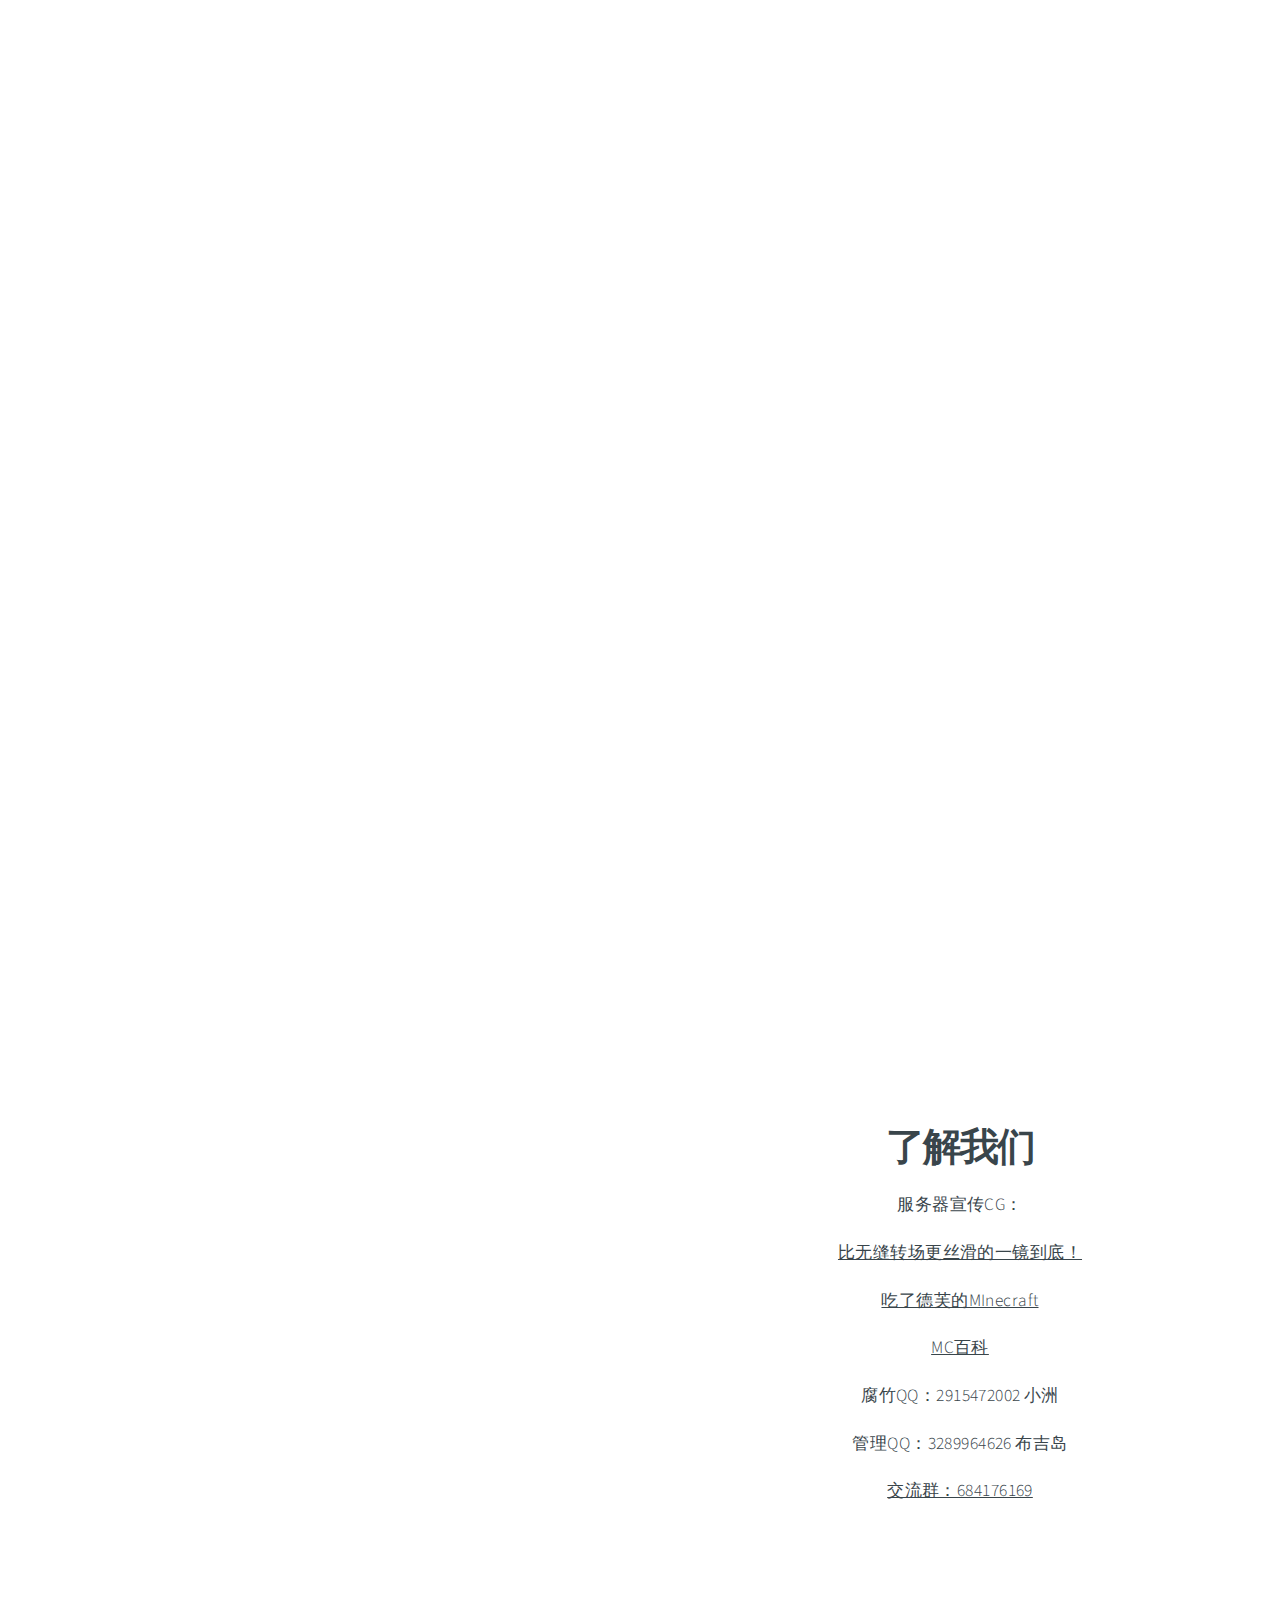
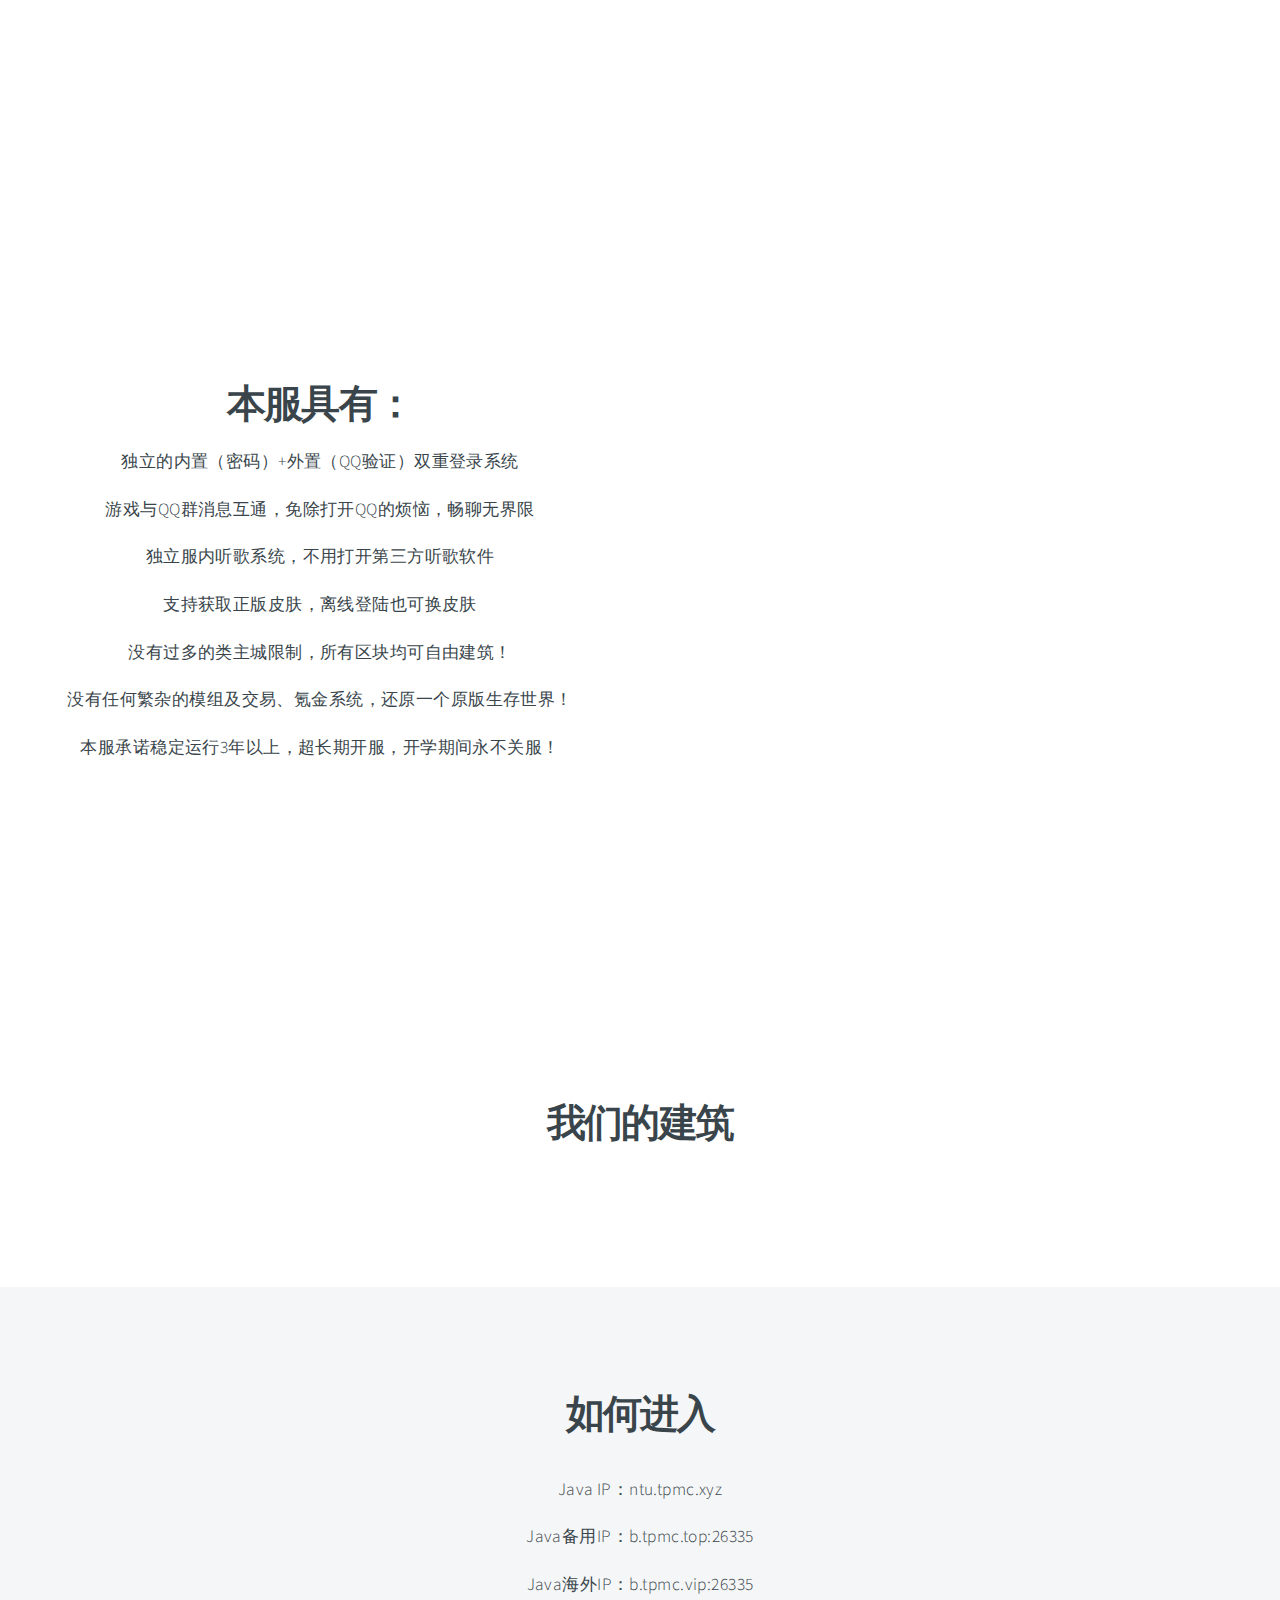
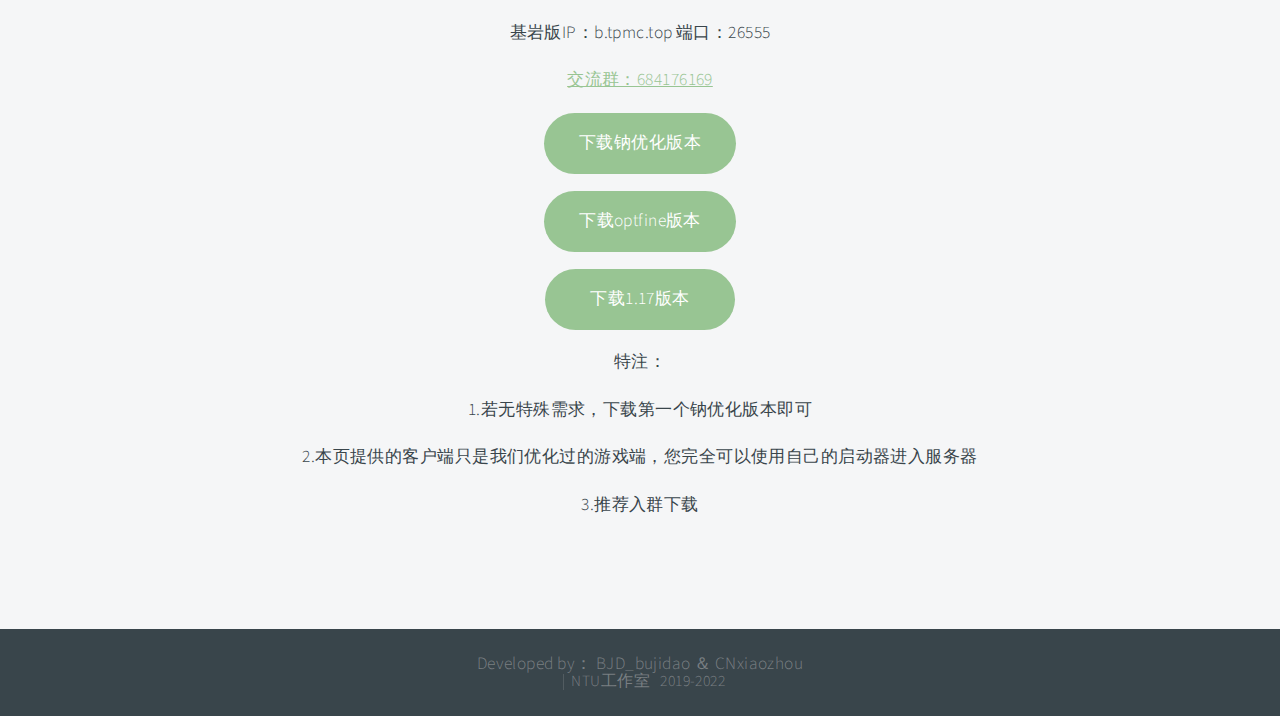
==== commit 60cc8ae2: "Update index.html" ====
--- a/index.html
+++ b/index.html
@@ -38,7 +38,7 @@
 					<header>
 						<link rel="bookmark" type="images/x-icon" href="favicon.ico"/>
 						<link rel="shortcut icon" href="favicon.ico">
-						<h2>Welcome  to  NTU  Craft!</h2>
+						<h2>Welcome  &nbsp; to &nbsp; NTU&nbsp;  Craft !</h2>
 					</header>
 					<p>Minecraft Java1.16.5—1.17.1高版本纯净公益生存服</strong></a><br /></p>
 					Java/基岩双版本联动登陆，无防沉迷系统!</p>
@@ -62,6 +62,7 @@
 						<a href="https://play.mcmod.cn/sv20185630.html"_target="_blank">MC百科</a></strong></a><br /></p>
 						腐竹QQ：2915472002 小洲</strong></a><br /></p>
 						管理QQ：3289964626 布吉岛</strong></a><br /></p>
+						<a href="https://jq.qq.com/?_wv=1027&k=Icz0GlSy"_target="_blank">交流群：684176169</p>
 
 				</div>
 				<a href="#two" class="button style2 down anchored">Next</a>
@@ -132,7 +133,7 @@
 					   Java备用IP：b.tpmc.top:26335</p>
 					   Java海外IP：b.tpmc.vip:26335</p>
 					   基岩版IP：b.tpmc.top 端口：26555</p>
-					   交流群：684176169</p>
+					   <a href="https://jq.qq.com/?_wv=1027&k=Icz0GlSy"_target="_blank">交流群：684176169</p>
 					   <a href="kehuduan/NTU3.zip" class="button"download="NTU Craft.zip"> 下载钠优化版本</a></p>
 					   <a href="kehuduan/NTU2.zip" class="button"download="NTU Craft.zip">下载optfine版本</a></p>
 					   <a href="kehuduan/NTU1.zip" class="button"download="NTU Craft.zip">&nbsp;&nbsp;&nbsp;下载1.17版本&nbsp;&nbsp;&nbsp; </a></p>
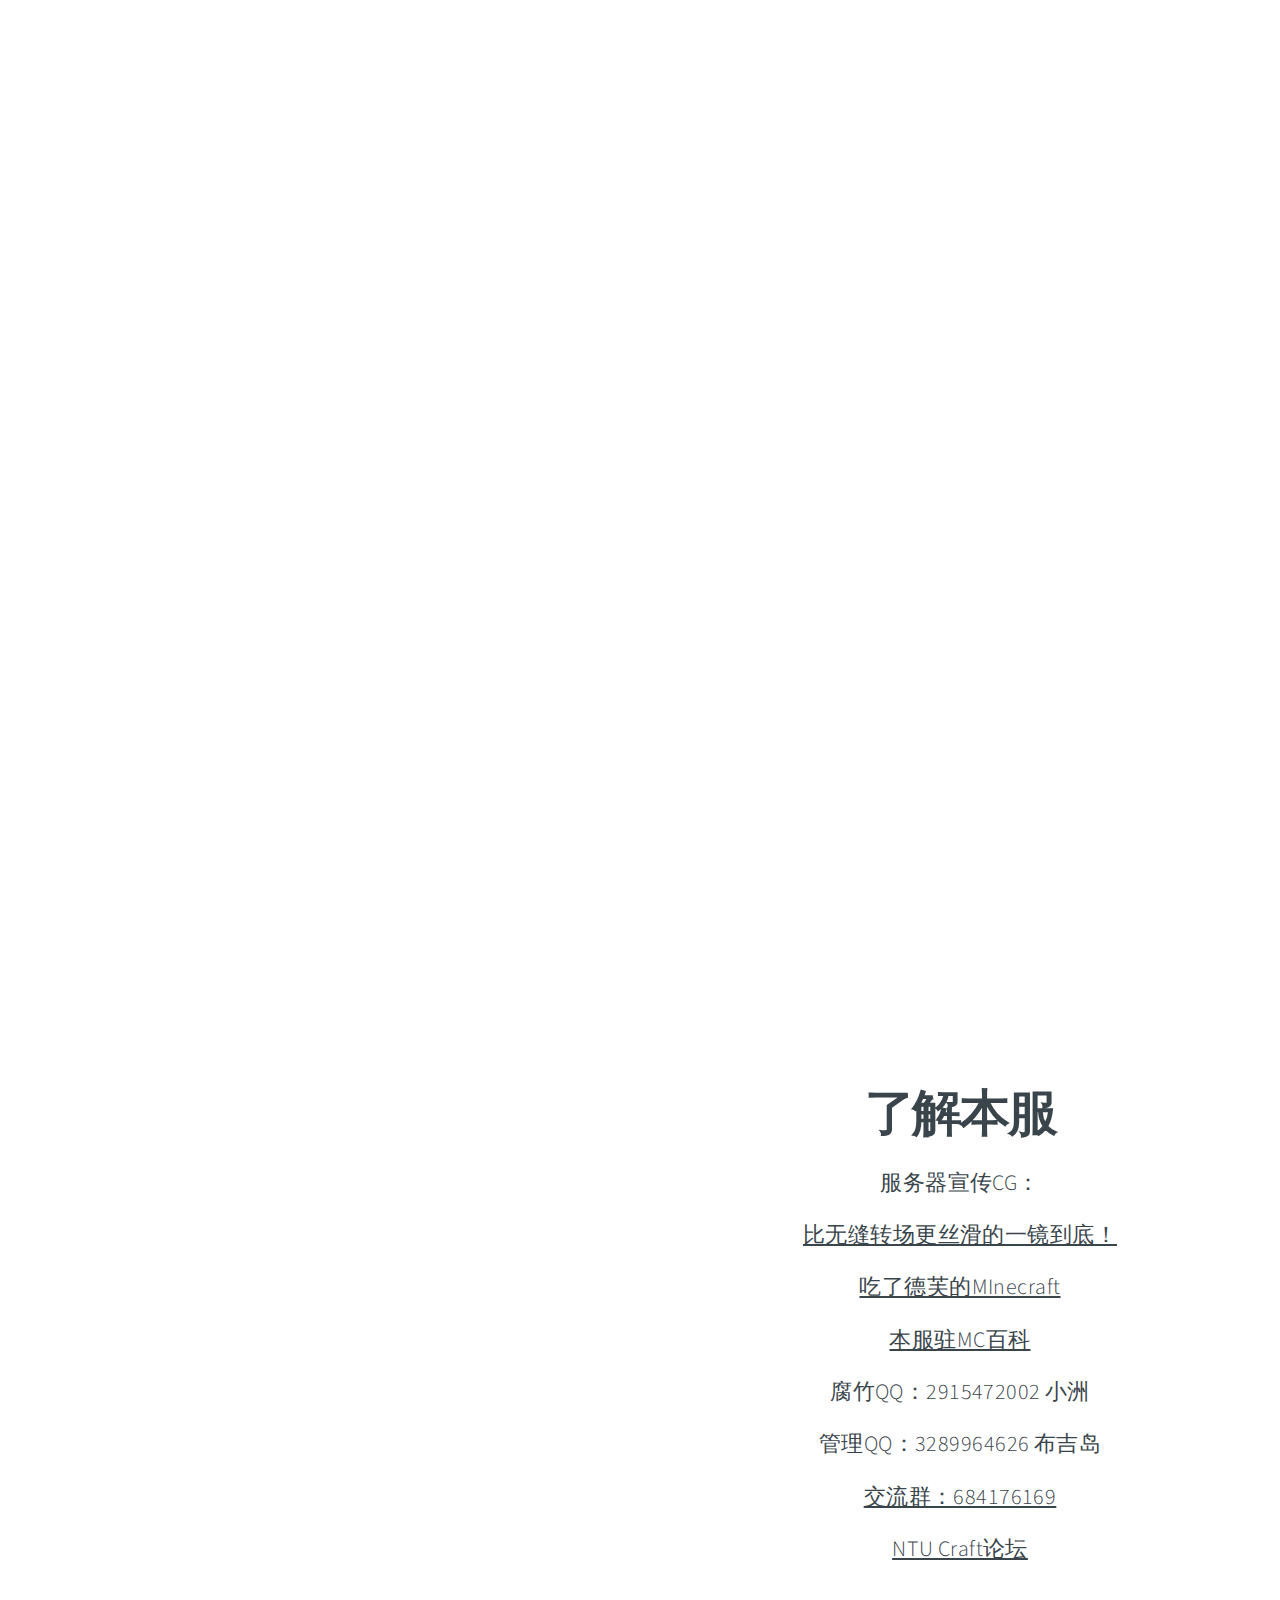
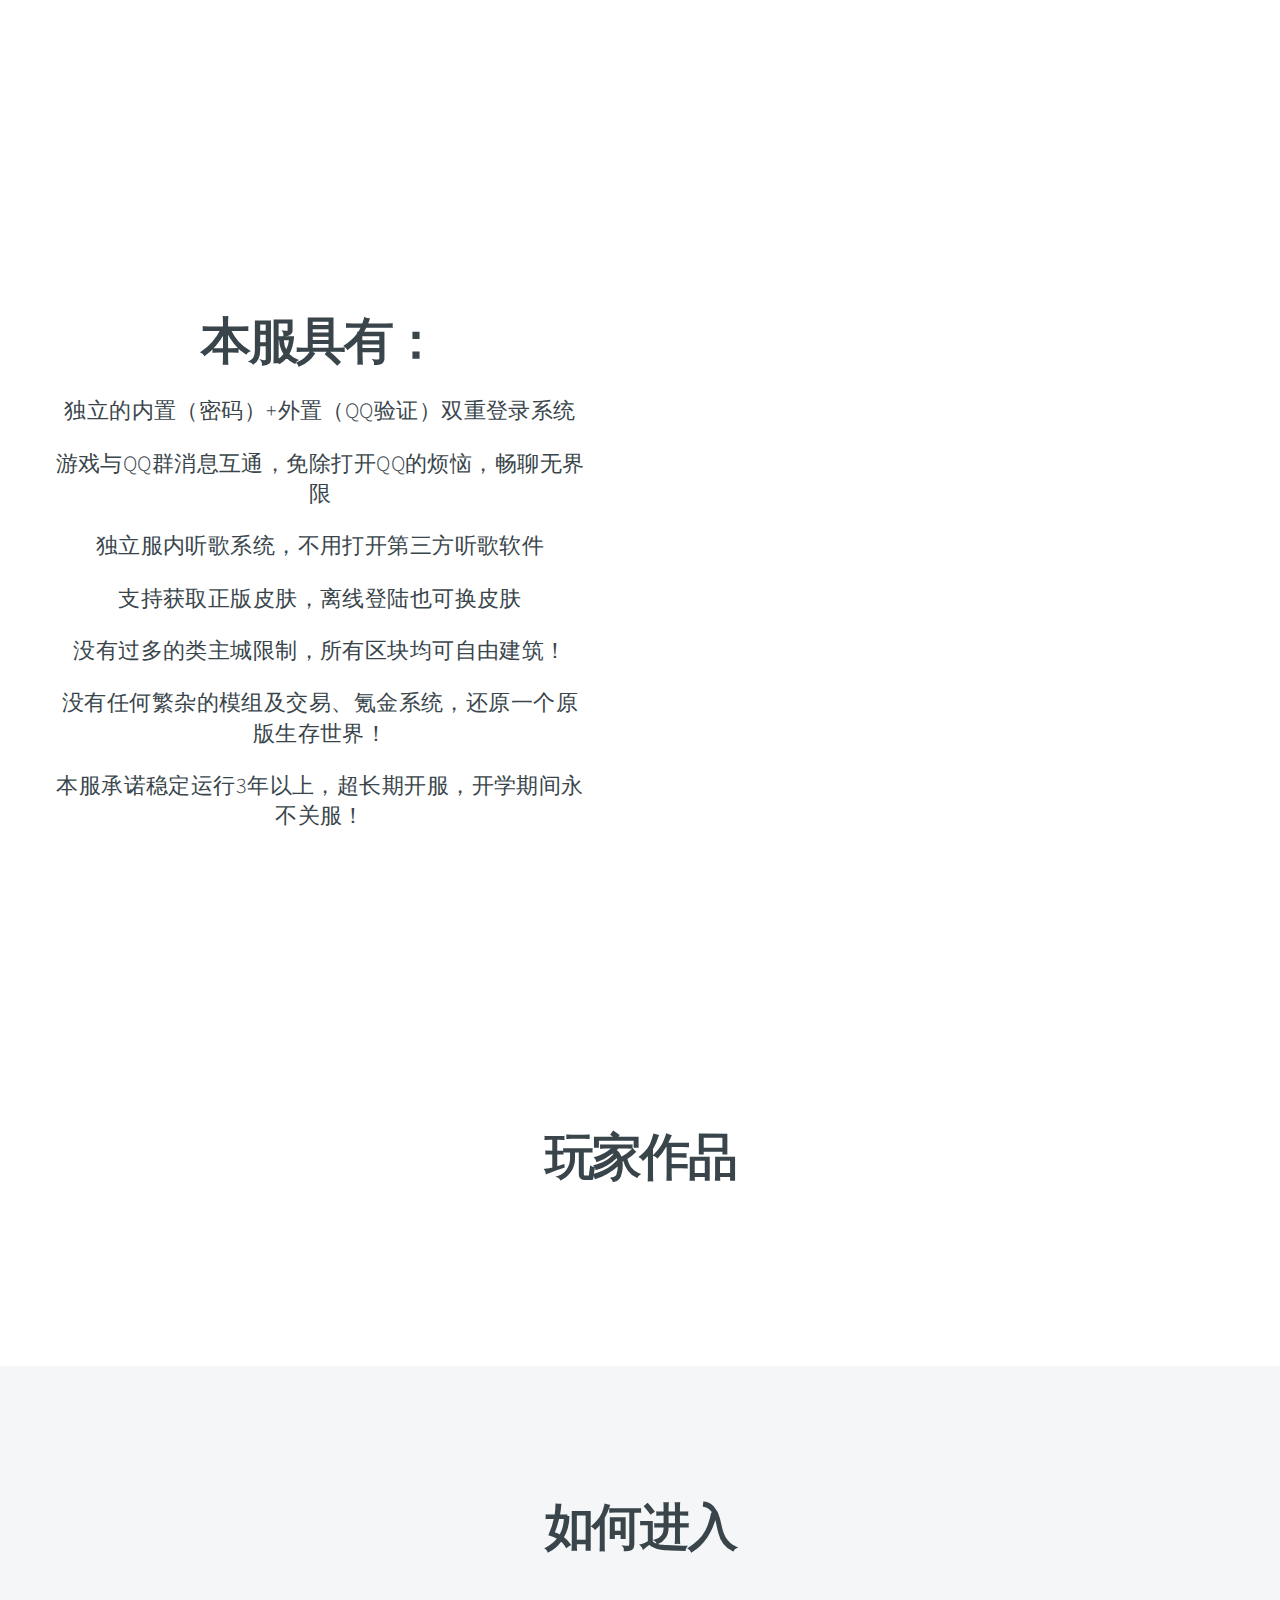
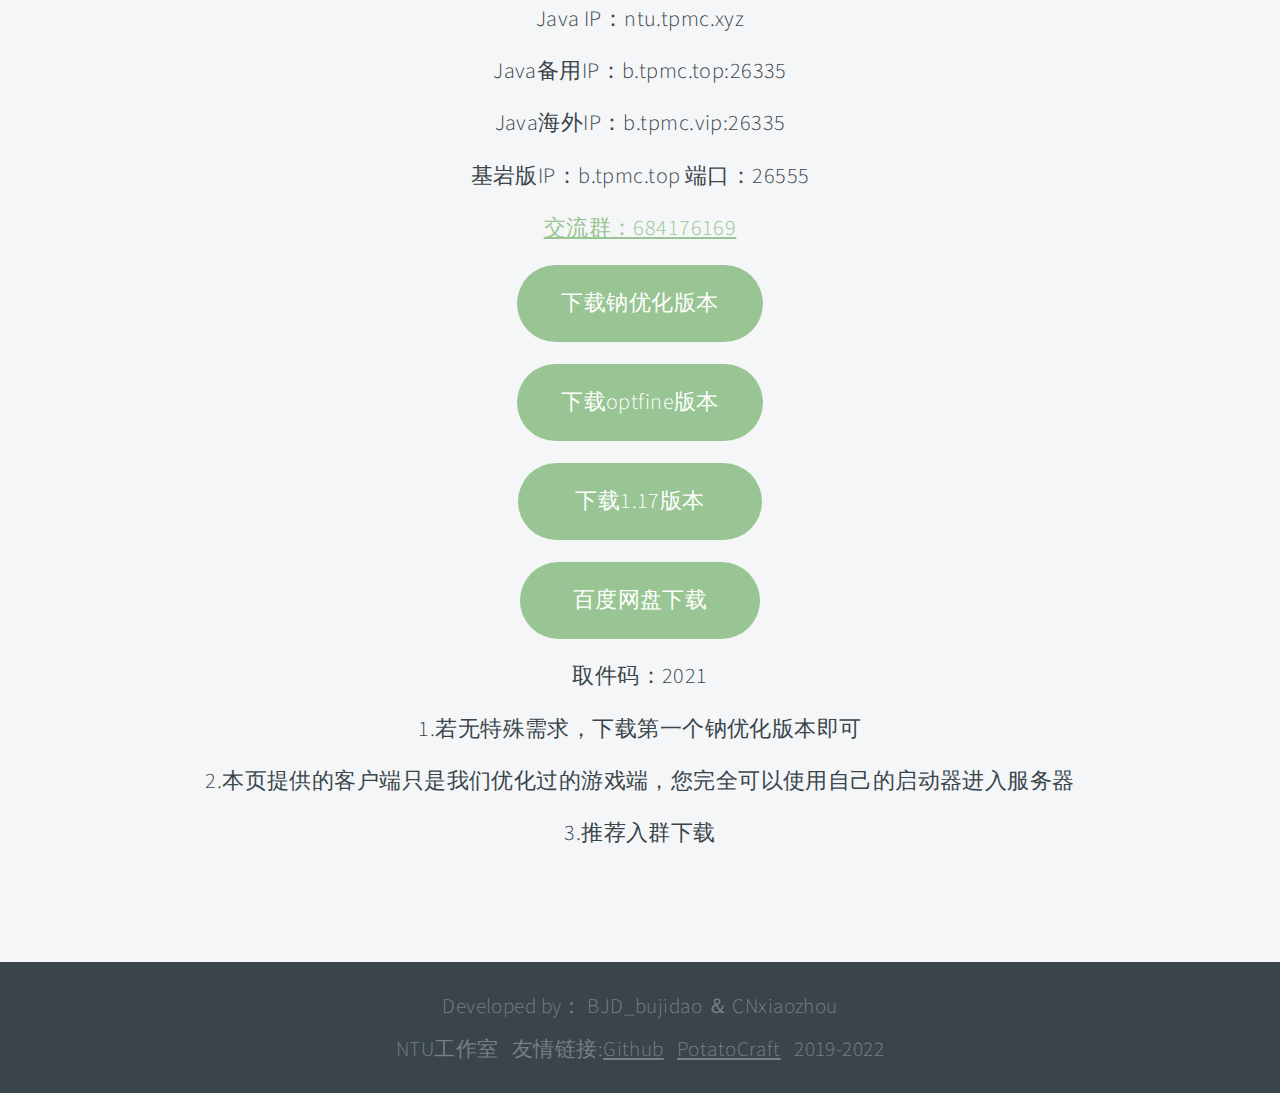
==== commit d442d849: "Update index.html" ====
--- a/index.html
+++ b/index.html
@@ -6,6 +6,7 @@
 -->
 <html>
 	<head>
+	    <base target="_blank">
 		<link rel="bookmark" type="images/x-icon" href="favicon.ico"/>
 		<link rel="shortcut icon" href="favicon.ico">
 		<title>NTU Craft Sever</title>
@@ -15,7 +16,6 @@
 		<noscript><link rel="stylesheet" href="assets/css/noscript.css" /></noscript>
 	</head>
 	<body class="is-preload">
-
 		<!-- Header -->
 			<header id="header">
 				<link rel="bookmark" type="images/x-icon" href="favicon.ico"/>
@@ -24,14 +24,14 @@
 				<nav>
 					<ul>
 						<li><a href="#intro">介绍</a></li>
-						<li><a href="#one">了解我们</a></li>
+						<li><a href="#one">了解本服</a></li>
 						<li><a href="#two">本服特色</a></li>
-						<li><a href="#work">玩家建筑</a></li>
+						<li><a href="#work">玩家作品</a></li>
 						<li><a href="#contact">如何进入</a></li>
+						<li><a href="http://ntu.tpmc.top/bbs">论坛</a>
 					</ul>
 				</nav>
 			</header>
-
 		<!-- Intro -->
 			<section id="intro" class="main style1 dark fullscreen">
 				<div class="content">
@@ -40,34 +40,38 @@
 						<link rel="shortcut icon" href="favicon.ico">
 						<h2>Welcome  &nbsp; to &nbsp; NTU&nbsp;  Craft !</h2>
 					</header>
-					<p>Minecraft Java1.16.5—1.17.1高版本纯净公益生存服</strong></a><br /></p>
-					Java/基岩双版本联动登陆，无防沉迷系统!</p>
+					<p>Minecraft&nbsp;1.16.5—1.18&nbsp;超纯净公益生存服</strong></a><br /></p>
+					Java/基岩版双版本联动登陆，无防沉迷系统!</p>
 					<footer>
-						<a href="#one" class="button style2 down">More</a>
-					</footer>
+						<a href="#one" class="button style2 down">More</a></p>
+						</p>
+						 <b><font style="font-size:26px"> <a href="http://ntu.tpmc.top/bbs/"class="button">进入论坛</font></strong></a><br /></p></b>
+                      </ul>
+                      <font style="font-size:22px">
+                      	</nav>
+				</body>
 				</div>
 			</section>
-
+	</header>
 		<!-- One -->
 			<section id="one" class="main style2 right dark fullscreen">
 				<div class="content box style2">
 					<header>
 						<link rel="bookmark" type="images/x-icon" href="favicon.ico"/>
 						<link rel="shortcut icon" href="favicon.ico">
-						<h2>了解我们</h2>
+						<h2>了解本服</h2>
 					</header>
 					<p>服务器宣传CG：</strong></a><br /></p>
 						<a href="https://www.bilibili.com/video/BV1q44y1k7v3"_target="_blank">比无缝转场更丝滑的一镜到底！</a></strong></a><br /></p>
 						<a href="https://www.bilibili.com/video/BV1xq4y1M7Hx"_target="_blank">吃了德芙的MInecraft</a></strong></a><br /></p>
-						<a href="https://play.mcmod.cn/sv20185630.html"_target="_blank">MC百科</a></strong></a><br /></p>
+						<a href="https://play.mcmod.cn/sv20185630.html"_target="_blank">本服驻MC百科</a></strong></a><br /></p>
 						腐竹QQ：2915472002 小洲</strong></a><br /></p>
 						管理QQ：3289964626 布吉岛</strong></a><br /></p>
-						<a href="https://jq.qq.com/?_wv=1027&k=Icz0GlSy"_target="_blank">交流群：684176169</p>
-
+                                   <a href="https://jq.qq.com/?_wv=1027&k=Icz0GlSy"_target="_blank">交流群：684176169</p>
+                                   	<a href="http://ntu.tpmc.top/bbs/">NTU&nbsp;Craft论坛
 				</div>
 				<a href="#two" class="button style2 down anchored">Next</a>
 			</section>
-
 		<!-- Two -->
 			<section id="two" class="main style2 left dark fullscreen">
 				<div class="content box style2">
@@ -86,16 +90,14 @@
 				</div>
 				<a href="#work" class="button style2 down anchored">Next</a>
 			</section>
-
 		<!-- Work -->
 			<section id="work" class="main style3 primary">
 				<div class="content">
 					<header>
 						<link rel="bookmark" type="images/x-icon" href="favicon.ico"/>
 						<link rel="shortcut icon" href="favicon.ico">
-						<h2>我们的建筑</h2>
+						<h2>玩家作品</h2>
 					</header>
-
 					<!-- Gallery  -->
 						<div class="gallery">
 							<article class="from-left">
@@ -117,10 +119,8 @@
 								<a href="images/fulls/06.jpg" class="image fit"><img src="images/thumbs/06.jpg" title="BJD_bujidao的高速熔炉" alt="" /></a>
 							</article>
 						</div>
-
 				</div>
 			</section>
-
 		<!-- Contact -->
 			<section id="contact" class="main style3 secondary">
 				<div class="content">
@@ -133,11 +133,12 @@
 					   Java备用IP：b.tpmc.top:26335</p>
 					   Java海外IP：b.tpmc.vip:26335</p>
 					   基岩版IP：b.tpmc.top 端口：26555</p>
-					   <a href="https://jq.qq.com/?_wv=1027&k=Icz0GlSy"_target="_blank">交流群：684176169</p>
+<a href="https://jq.qq.com/?_wv=1027&k=Icz0GlSy"_target="_blank">交流群：684176169</p>
 					   <a href="kehuduan/NTU3.zip" class="button"download="NTU Craft.zip"> 下载钠优化版本</a></p>
 					   <a href="kehuduan/NTU2.zip" class="button"download="NTU Craft.zip">下载optfine版本</a></p>
 					   <a href="kehuduan/NTU1.zip" class="button"download="NTU Craft.zip">&nbsp;&nbsp;&nbsp;下载1.17版本&nbsp;&nbsp;&nbsp; </a></p>
-					   特注：</p>
+					   <a href="https://pan.baidu.com/s/1hnjFsrWrqEPJQACmv5QQeQ"_target="_blank" class="button">&nbsp;&nbsp;百度网盘下载&nbsp;&nbsp;</a></p>
+					   取件码：2021</p>
 					   1.若无特殊需求，下载第一个钠优化版本即可</p>
 					   2.本页提供的客户端只是我们优化过的游戏端，您完全可以使用自己的启动器进入服务器</p>
 					   3.推荐入群下载</p>
@@ -145,10 +146,8 @@
 				</strong></a><br />
 			</strong></a><br />
 			</section>
-
 		<!-- Footer -->
 			<footer id="footer">
-				
 				<!-- Menu -->
 				<ul class="menu">
 					<head> 
@@ -158,20 +157,20 @@
 						</head> 
 						<body> 
 						<div class="div"> 
-						Developed by： BJD_bujidao ＆ CNxiaozhou
+<font style="font-size:21px">
+						Developed by： BJD_bujidao ＆ CNxiaozhou</p>
 						</div> 
 						<head> 
-						<li>NTU工作室&nbsp;&nbsp;&nbsp;2019-2022</a>
-
-	<!-- Scripts -->
-		<script src="assets/js/jquery.min.js"></script>
-		<script src="assets/js/jquery.poptrox.min.js"></script>
-		<script src="assets/js/jquery.scrolly.min.js"></script>
-		<script src="assets/js/jquery.scrollex.min.js"></script>
-		<script src="assets/js/browser.min.js"></script>
-		<script src="assets/js/breakpoints.min.js"></script>
-		<script src="assets/js/util.js"></script>
-		<script src="assets/js/main.js"></script>
-
-</body>
-</html>+						</h>NTU工作室&nbsp;&nbsp;&nbsp;友情链接:<a href="github.com">Github</a>&nbsp;&nbsp;&nbsp;<a href="http://www.potatoacraft.cn/">PotatoCraft</a>&nbsp;&nbsp;&nbsp;2019-2022</a>
+</font>
+		<!-- Scripts -->
+			<script src="assets/js/jquery.min.js"></script>
+			<script src="assets/js/jquery.poptrox.min.js"></script>
+			<script src="assets/js/jquery.scrolly.min.js"></script>
+			<script src="assets/js/jquery.scrollex.min.js"></script>
+			<script src="assets/js/browser.min.js"></script>
+			<script src="assets/js/breakpoints.min.js"></script>
+			<script src="assets/js/util.js"></script>
+			<script src="assets/js/main.js"></script>
+	</body>
+</html>
